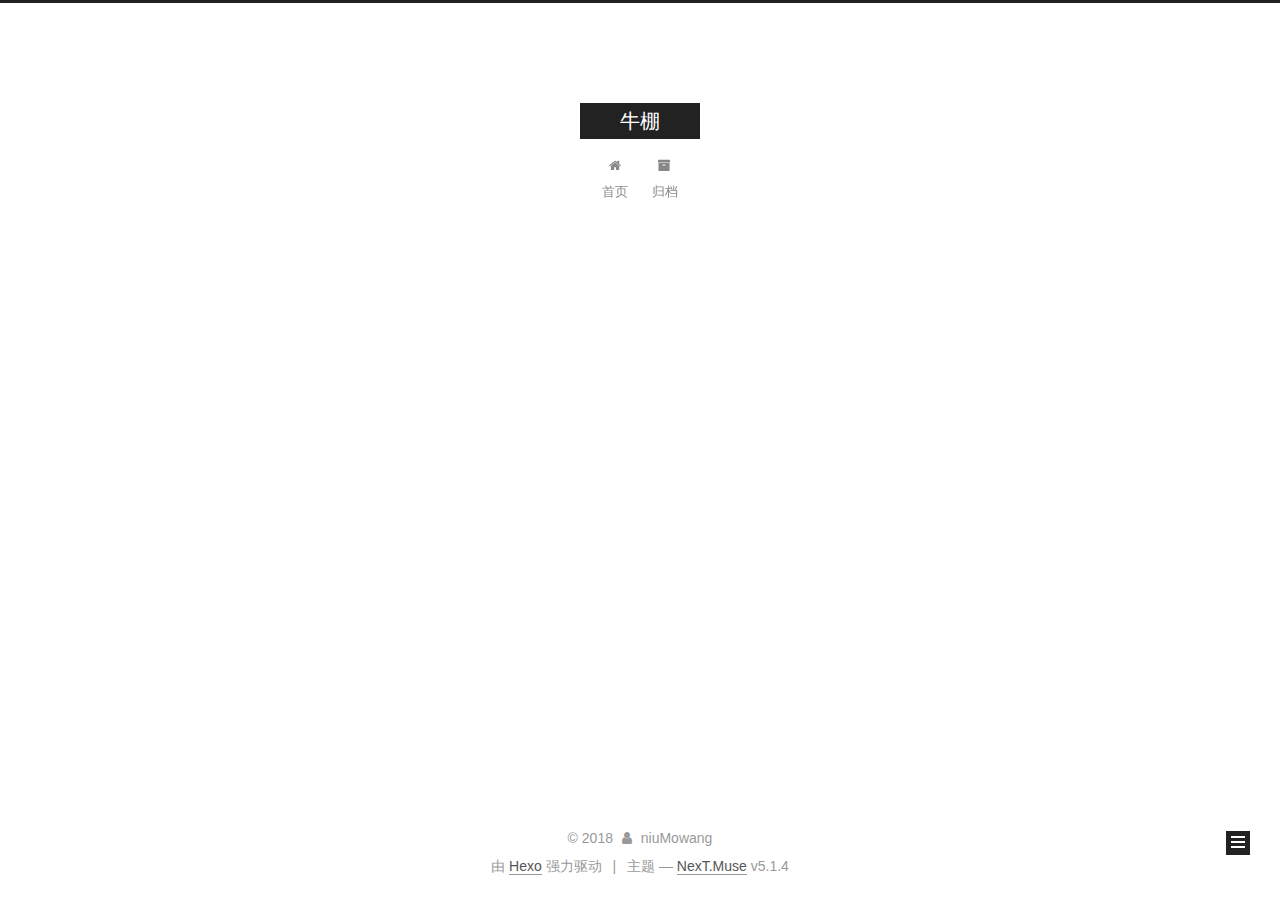
==== index.html @ b532d1f0 "Site updated: 2018-03-08 17:20:23" ====
<!DOCTYPE html>



  


<html class="theme-next muse use-motion" lang="zh-Hans">
<head>
  <meta charset="UTF-8"/>
<meta http-equiv="X-UA-Compatible" content="IE=edge" />
<meta name="viewport" content="width=device-width, initial-scale=1, maximum-scale=1"/>
<meta name="theme-color" content="#222">









<meta http-equiv="Cache-Control" content="no-transform" />
<meta http-equiv="Cache-Control" content="no-siteapp" />
















  
  
  <link href="/lib/fancybox/source/jquery.fancybox.css?v=2.1.5" rel="stylesheet" type="text/css" />







<link href="/lib/font-awesome/css/font-awesome.min.css?v=4.6.2" rel="stylesheet" type="text/css" />

<link href="/css/main.css?v=5.1.4" rel="stylesheet" type="text/css" />


  <link rel="apple-touch-icon" sizes="180x180" href="/images/apple-touch-icon-next.png?v=5.1.4">


  <link rel="icon" type="image/png" sizes="32x32" href="/images/favicon-32x32-next.png?v=5.1.4">


  <link rel="icon" type="image/png" sizes="16x16" href="/images/favicon-16x16-next.png?v=5.1.4">


  <link rel="mask-icon" href="/images/logo.svg?v=5.1.4" color="#222">





  <meta name="keywords" content="Hexo, NexT" />










<meta property="og:type" content="website">
<meta property="og:title" content="牛棚">
<meta property="og:url" content="http://yoursite.com/index.html">
<meta property="og:site_name" content="牛棚">
<meta property="og:locale" content="zh-Hans">
<meta name="twitter:card" content="summary">
<meta name="twitter:title" content="牛棚">



<script type="text/javascript" id="hexo.configurations">
  var NexT = window.NexT || {};
  var CONFIG = {
    root: '/',
    scheme: 'Muse',
    version: '5.1.4',
    sidebar: {"position":"left","display":"post","offset":12,"b2t":false,"scrollpercent":false,"onmobile":false},
    fancybox: true,
    tabs: true,
    motion: {"enable":true,"async":false,"transition":{"post_block":"fadeIn","post_header":"slideDownIn","post_body":"slideDownIn","coll_header":"slideLeftIn","sidebar":"slideUpIn"}},
    duoshuo: {
      userId: '0',
      author: '博主'
    },
    algolia: {
      applicationID: '',
      apiKey: '',
      indexName: '',
      hits: {"per_page":10},
      labels: {"input_placeholder":"Search for Posts","hits_empty":"We didn't find any results for the search: ${query}","hits_stats":"${hits} results found in ${time} ms"}
    }
  };
</script>



  <link rel="canonical" href="http://yoursite.com/"/>





  <title>牛棚</title>
  








</head>

<body itemscope itemtype="http://schema.org/WebPage" lang="zh-Hans">

  
  
    
  

  <div class="container sidebar-position-left 
  page-home">
    <div class="headband"></div>

    <header id="header" class="header" itemscope itemtype="http://schema.org/WPHeader">
      <div class="header-inner"><div class="site-brand-wrapper">
  <div class="site-meta ">
    

    <div class="custom-logo-site-title">
      <a href="/"  class="brand" rel="start">
        <span class="logo-line-before"><i></i></span>
        <span class="site-title">牛棚</span>
        <span class="logo-line-after"><i></i></span>
      </a>
    </div>
      
        <p class="site-subtitle"></p>
      
  </div>

  <div class="site-nav-toggle">
    <button>
      <span class="btn-bar"></span>
      <span class="btn-bar"></span>
      <span class="btn-bar"></span>
    </button>
  </div>
</div>

<nav class="site-nav">
  

  
    <ul id="menu" class="menu">
      
        
        <li class="menu-item menu-item-home">
          <a href="/" rel="section">
            
              <i class="menu-item-icon fa fa-fw fa-home"></i> <br />
            
            首页
          </a>
        </li>
      
        
        <li class="menu-item menu-item-archives">
          <a href="/archives/" rel="section">
            
              <i class="menu-item-icon fa fa-fw fa-archive"></i> <br />
            
            归档
          </a>
        </li>
      

      
    </ul>
  

  
</nav>



 </div>
    </header>

    <main id="main" class="main">
      <div class="main-inner">
        <div class="content-wrap">
          <div id="content" class="content">
            
  <section id="posts" class="posts-expand">
    
      

  

  
  
  

  <article class="post post-type-normal" itemscope itemtype="http://schema.org/Article">
  
  
  
  <div class="post-block">
    <link itemprop="mainEntityOfPage" href="http://yoursite.com/2018/03/08/hello-world/">

    <span hidden itemprop="author" itemscope itemtype="http://schema.org/Person">
      <meta itemprop="name" content="niuMowang">
      <meta itemprop="description" content="">
      <meta itemprop="image" content="/images/avatar.gif">
    </span>

    <span hidden itemprop="publisher" itemscope itemtype="http://schema.org/Organization">
      <meta itemprop="name" content="牛棚">
    </span>

    
      <header class="post-header">

        
        
          <h1 class="post-title" itemprop="name headline">
                
                <a class="post-title-link" href="/2018/03/08/hello-world/" itemprop="url">未命名</a></h1>
        

        <div class="post-meta">
          <span class="post-time">
            
              <span class="post-meta-item-icon">
                <i class="fa fa-calendar-o"></i>
              </span>
              
                <span class="post-meta-item-text">发表于</span>
              
              <time title="创建于" itemprop="dateCreated datePublished" datetime="2018-03-08T17:16:20+08:00">
                2018-03-08
              </time>
            

            

            
          </span>

          

          
            
          

          
          

          

          

          

        </div>
      </header>
    

    
    
    
    <div class="post-body" itemprop="articleBody">

      
      

      
        
          
            <hr>
<h2 id="title-First-Night"><a href="#title-First-Night" class="headerlink" title=" title: First Night"></a> title: First Night</h2><blockquote>
<p>我有一头<strong>小毛驴</strong>，可是我从来都不骑。</p>
</blockquote>

          
        
      
    </div>
    
    
    

    

    

    

    <footer class="post-footer">
      

      

      

      
      
        <div class="post-eof"></div>
      
    </footer>
  </div>
  
  
  
  </article>


    
  </section>

  


          </div>
          


          

        </div>
        
          
  
  <div class="sidebar-toggle">
    <div class="sidebar-toggle-line-wrap">
      <span class="sidebar-toggle-line sidebar-toggle-line-first"></span>
      <span class="sidebar-toggle-line sidebar-toggle-line-middle"></span>
      <span class="sidebar-toggle-line sidebar-toggle-line-last"></span>
    </div>
  </div>

  <aside id="sidebar" class="sidebar">
    
    <div class="sidebar-inner">

      

      

      <section class="site-overview-wrap sidebar-panel sidebar-panel-active">
        <div class="site-overview">
          <div class="site-author motion-element" itemprop="author" itemscope itemtype="http://schema.org/Person">
            
              <p class="site-author-name" itemprop="name">niuMowang</p>
              <p class="site-description motion-element" itemprop="description"></p>
          </div>

          <nav class="site-state motion-element">

            
              <div class="site-state-item site-state-posts">
              
                <a href="/archives/">
              
                  <span class="site-state-item-count">1</span>
                  <span class="site-state-item-name">日志</span>
                </a>
              </div>
            

            

            

          </nav>

          

          

          
          

          
          

          

        </div>
      </section>

      

      

    </div>
  </aside>


        
      </div>
    </main>

    <footer id="footer" class="footer">
      <div class="footer-inner">
        <div class="copyright">&copy; <span itemprop="copyrightYear">2018</span>
  <span class="with-love">
    <i class="fa fa-user"></i>
  </span>
  <span class="author" itemprop="copyrightHolder">niuMowang</span>

  
</div>


  <div class="powered-by">由 <a class="theme-link" target="_blank" href="https://hexo.io">Hexo</a> 强力驱动</div>



  <span class="post-meta-divider">|</span>



  <div class="theme-info">主题 &mdash; <a class="theme-link" target="_blank" href="https://github.com/iissnan/hexo-theme-next">NexT.Muse</a> v5.1.4</div>




        







        
      </div>
    </footer>

    
      <div class="back-to-top">
        <i class="fa fa-arrow-up"></i>
        
      </div>
    

    

  </div>

  

<script type="text/javascript">
  if (Object.prototype.toString.call(window.Promise) !== '[object Function]') {
    window.Promise = null;
  }
</script>









  












  
  
    <script type="text/javascript" src="/lib/jquery/index.js?v=2.1.3"></script>
  

  
  
    <script type="text/javascript" src="/lib/fastclick/lib/fastclick.min.js?v=1.0.6"></script>
  

  
  
    <script type="text/javascript" src="/lib/jquery_lazyload/jquery.lazyload.js?v=1.9.7"></script>
  

  
  
    <script type="text/javascript" src="/lib/velocity/velocity.min.js?v=1.2.1"></script>
  

  
  
    <script type="text/javascript" src="/lib/velocity/velocity.ui.min.js?v=1.2.1"></script>
  

  
  
    <script type="text/javascript" src="/lib/fancybox/source/jquery.fancybox.pack.js?v=2.1.5"></script>
  


  


  <script type="text/javascript" src="/js/src/utils.js?v=5.1.4"></script>

  <script type="text/javascript" src="/js/src/motion.js?v=5.1.4"></script>



  
  

  

  


  <script type="text/javascript" src="/js/src/bootstrap.js?v=5.1.4"></script>



  


  




	





  





  












  





  

  

  

  
  

  

  

  

</body>
</html>
---- css/main.css ----
/* normalize.css v3.0.2 | MIT License | git.io/normalize */
html {
  font-family: sans-serif; /* 1 */
  -ms-text-size-adjust: 100%; /* 2 */
  -webkit-text-size-adjust: 100%; /* 2 */
}
body {
  margin: 0;
}
article,
aside,
details,
figcaption,
figure,
footer,
header,
hgroup,
main,
menu,
nav,
section,
summary {
  display: block;
}
audio,
canvas,
progress,
video {
  display: inline-block; /* 1 */
  vertical-align: baseline; /* 2 */
}
audio:not([controls]) {
  display: none;
  height: 0;
}
[hidden],
template {
  display: none;
}
a {
  background-color: transparent;
}
a:active,
a:hover {
  outline: 0;
}
abbr[title] {
  border-bottom: 1px dotted;
}
b,
strong {
  font-weight: bold;
}
dfn {
  font-style: italic;
}
h1 {
  font-size: 2em;
  margin: 0.67em 0;
}
mark {
  background: #ff0;
  color: #000;
}
small {
  font-size: 80%;
}
sub,
sup {
  font-size: 75%;
  line-height: 0;
  position: relative;
  vertical-align: baseline;
}
sup {
  top: -0.5em;
}
sub {
  bottom: -0.25em;
}
img {
  border: 0;
}
svg:not(:root) {
  overflow: hidden;
}
figure {
  margin: 1em 40px;
}
hr {
  -moz-box-sizing: content-box;
  box-sizing: content-box;
  height: 0;
}
pre {
  overflow: auto;
}
code,
kbd,
pre,
samp {
  font-family: monospace, monospace;
  font-size: 1em;
}
button,
input,
optgroup,
select,
textarea {
  color: inherit; /* 1 */
  font: inherit; /* 2 */
  margin: 0; /* 3 */
}
button {
  overflow: visible;
}
button,
select {
  text-transform: none;
}
button,
html input[type="button"],
input[type="reset"],
input[type="submit"] {
  -webkit-appearance: button; /* 2 */
  cursor: pointer; /* 3 */
}
button[disabled],
html input[disabled] {
  cursor: default;
}
button::-moz-focus-inner,
input::-moz-focus-inner {
  border: 0;
  padding: 0;
}
input {
  line-height: normal;
}
input[type="checkbox"],
input[type="radio"] {
  box-sizing: border-box; /* 1 */
  padding: 0; /* 2 */
}
input[type="number"]::-webkit-inner-spin-button,
input[type="number"]::-webkit-outer-spin-button {
  height: auto;
}
input[type="search"] {
  -webkit-appearance: textfield; /* 1 */
  -moz-box-sizing: content-box;
  -webkit-box-sizing: content-box; /* 2 */
  box-sizing: content-box;
}
input[type="search"]::-webkit-search-cancel-button,
input[type="search"]::-webkit-search-decoration {
  -webkit-appearance: none;
}
fieldset {
  border: 1px solid #c0c0c0;
  margin: 0 2px;
  padding: 0.35em 0.625em 0.75em;
}
legend {
  border: 0; /* 1 */
  padding: 0; /* 2 */
}
textarea {
  overflow: auto;
}
optgroup {
  font-weight: bold;
}
table {
  border-collapse: collapse;
  border-spacing: 0;
}
td,
th {
  padding: 0;
}
::selection {
  background: #262a30;
  color: #fff;
}
body {
  position: relative;
  font-family: 'Lato', "PingFang SC", "Microsoft YaHei", sans-serif;
  font-size: 14px;
  line-height: 2;
  color: #555;
  background: #fff;
}
@media (max-width: 767px) {
  body {
    padding-right: 0 !important;
  }
}
@media (min-width: 768px) and (max-width: 991px) {
  body {
    padding-right: 0 !important;
  }
}
@media (min-width: 1600px) {
  body {
    font-size: 16px;
  }
}
h1,
h2,
h3,
h4,
h5,
h6 {
  margin: 0;
  padding: 0;
  font-weight: bold;
  line-height: 1.5;
  font-family: 'Lato', "PingFang SC", "Microsoft YaHei", sans-serif;
}
h2,
h3,
h4,
h5,
h6 {
  margin: 20px 0 15px;
}
h1 {
  font-size: 22px;
}
@media (max-width: 767px) {
  h1 {
    font-size: 18px;
  }
}
h2 {
  font-size: 20px;
}
@media (max-width: 767px) {
  h2 {
    font-size: 16px;
  }
}
h3 {
  font-size: 18px;
}
@media (max-width: 767px) {
  h3 {
    font-size: 14px;
  }
}
h4 {
  font-size: 16px;
}
@media (max-width: 767px) {
  h4 {
    font-size: 12px;
  }
}
h5 {
  font-size: 14px;
}
@media (max-width: 767px) {
  h5 {
    font-size: 10px;
  }
}
h6 {
  font-size: 12px;
}
@media (max-width: 767px) {
  h6 {
    font-size: 8px;
  }
}
p {
  margin: 0 0 20px 0;
}
a {
  color: #555;
  text-decoration: none;
  outline: none;
  border-bottom: 1px solid #999;
  word-wrap: break-word;
}
a:hover {
  color: #222;
  border-bottom-color: #222;
}
blockquote {
  margin: 0;
  padding: 0;
}
img {
  display: block;
  margin: auto;
  max-width: 100%;
  height: auto;
}
hr {
  margin: 40px 0;
  height: 3px;
  border: none;
  background-color: #ddd;
  background-image: repeating-linear-gradient(-45deg, #fff, #fff 4px, transparent 4px, transparent 8px);
}
blockquote {
  padding: 0 15px;
  color: #666;
  border-left: 4px solid #ddd;
}
blockquote cite::before {
  content: "-";
  padding: 0 5px;
}
dt {
  font-weight: 700;
}
dd {
  margin: 0;
  padding: 0;
}
kbd {
  border: 1px solid #ccc;
  border-radius: 0.2em;
  box-shadow: 0.1em 0.1em 0.2em rgba(0,0,0,0.1);
  background-color: #f9f9f9;
  font-family: inherit;
  background-image: -webkit-linear-gradient(top, #eee, #fff, #eee);
  padding: 0.1em 0.3em;
  white-space: nowrap;
}
.text-left {
  text-align: left;
}
.text-center {
  text-align: center;
}
.text-right {
  text-align: right;
}
.text-justify {
  text-align: justify;
}
.text-nowrap {
  white-space: nowrap;
}
.text-lowercase {
  text-transform: lowercase;
}
.text-uppercase {
  text-transform: uppercase;
}
.text-capitalize {
  text-transform: capitalize;
}
.center-block {
  display: block;
  margin-left: auto;
  margin-right: auto;
}
.clearfix:before,
.clearfix:after {
  content: " ";
  display: table;
}
.clearfix:after {
  clear: both;
}
.pullquote {
  width: 45%;
}
.pullquote.left {
  float: left;
  margin-left: 5px;
  margin-right: 10px;
}
.pullquote.right {
  float: right;
  margin-left: 10px;
  margin-right: 5px;
}
.affix.affix.affix {
  position: fixed;
}
.translation {
  margin-top: -20px;
  font-size: 14px;
  color: #999;
}
.scrollbar-measure {
  width: 100px;
  height: 100px;
  overflow: scroll;
  position: absolute;
  top: -9999px;
}
.use-motion .motion-element {
  opacity: 0;
}
table {
  margin: 20px 0;
  width: 100%;
  border-collapse: collapse;
  border-spacing: 0;
  border: 1px solid #ddd;
  font-size: 14px;
  table-layout: fixed;
  word-wrap: break-all;
}
table>tbody>tr:nth-of-type(odd) {
  background-color: #f9f9f9;
}
table>tbody>tr:hover {
  background-color: #f5f5f5;
}
caption,
th,
td {
  padding: 8px;
  text-align: left;
  vertical-align: middle;
  font-weight: normal;
}
th,
td {
  border-bottom: 3px solid #ddd;
  border-right: 1px solid #eee;
}
th {
  padding-bottom: 10px;
  font-weight: 700;
}
td {
  border-bottom-width: 1px;
}
html,
body {
  height: 100%;
}
.container {
  position: relative;
  min-height: 100%;
}
.header-inner {
  margin: 0 auto;
  padding: 100px 0 70px;
  width: 700px;
}
@media (min-width: 1600px) {
  .container .header-inner {
    width: 900px;
  }
}
.main {
  padding-bottom: 150px;
}
.main-inner {
  margin: 0 auto;
  width: 700px;
}
@media (min-width: 1600px) {
  .container .main-inner {
    width: 900px;
  }
}
.footer {
  position: absolute;
  left: 0;
  bottom: 0;
  width: 100%;
  min-height: 50px;
}
.footer-inner {
  box-sizing: border-box;
  margin: 20px auto;
  width: 700px;
}
@media (min-width: 1600px) {
  .container .footer-inner {
    width: 900px;
  }
}
pre,
.highlight {
  overflow: auto;
  margin: 20px 0;
  padding: 0;
  font-size: 13px;
  color: #4d4d4c;
  background: #f7f7f7;
  line-height: 1.6;
}
pre,
code {
  font-family: consolas, Menlo, "PingFang SC", "Microsoft YaHei", monospace;
}
code {
  padding: 2px 4px;
  word-wrap: break-word;
  color: #555;
  background: #eee;
  border-radius: 3px;
  font-size: 13px;
}
pre {
  padding: 10px;
}
pre code {
  padding: 0;
  color: #4d4d4c;
  background: none;
  text-shadow: none;
}
.highlight {
  border-radius: 1px;
}
.highlight pre {
  border: none;
  margin: 0;
  padding: 10px 0;
}
.highlight table {
  margin: 0;
  width: auto;
  border: none;
}
.highlight td {
  border: none;
  padding: 0;
}
.highlight figcaption {
  font-size: 1em;
  color: #4d4d4c;
  line-height: 1em;
  margin-bottom: 1em;
}
.highlight figcaption:before,
.highlight figcaption:after {
  content: " ";
  display: table;
}
.highlight figcaption:after {
  clear: both;
}
.highlight figcaption a {
  float: right;
  color: #4d4d4c;
}
.highlight figcaption a:hover {
  border-bottom-color: #4d4d4c;
}
.highlight .gutter pre {
  padding-left: 10px;
  padding-right: 10px;
  color: #869194;
  text-align: right;
  background-color: #eff2f3;
}
.highlight .code pre {
  width: 100%;
  padding-left: 10px;
  padding-right: 10px;
  background-color: #f7f7f7;
}
.highlight .line {
  height: 20px;
}
.gutter {
  -webkit-user-select: none;
  -moz-user-select: none;
  -ms-user-select: none;
  user-select: none;
}
.gist table {
  width: auto;
}
.gist table td {
  border: none;
}
pre .deletion {
  background: #fdd;
}
pre .addition {
  background: #dfd;
}
pre .meta {
  color: #8959a8;
}
pre .comment {
  color: #8e908c;
}
pre .variable,
pre .attribute,
pre .tag,
pre .regexp,
pre .ruby .constant,
pre .xml .tag .title,
pre .xml .pi,
pre .xml .doctype,
pre .html .doctype,
pre .css .id,
pre .css .class,
pre .css .pseudo {
  color: #c82829;
}
pre .number,
pre .preprocessor,
pre .built_in,
pre .literal,
pre .params,
pre .constant,
pre .command {
  color: #f5871f;
}
pre .ruby .class .title,
pre .css .rules .attribute,
pre .string,
pre .value,
pre .inheritance,
pre .header,
pre .ruby .symbol,
pre .xml .cdata,
pre .special,
pre .number,
pre .formula {
  color: #718c00;
}
pre .title,
pre .css .hexcolor {
  color: #3e999f;
}
pre .function,
pre .python .decorator,
pre .python .title,
pre .ruby .function .title,
pre .ruby .title .keyword,
pre .perl .sub,
pre .javascript .title,
pre .coffeescript .title {
  color: #4271ae;
}
pre .keyword,
pre .javascript .function {
  color: #8959a8;
}
.full-image.full-image.full-image.full-image {
  border: none;
  max-width: 100%;
  width: auto;
  margin: 20px auto 25px;
}
@media (min-width: 992px) {
  .full-image.full-image.full-image.full-image {
    max-width: none;
    width: 110%;
    margin: 25px -5%;
  }
}
.blockquote-center,
.page-home .post-type-quote blockquote,
.page-post-detail .post-type-quote blockquote {
  position: relative;
  margin: 40px 0;
  padding: 0;
  border-left: none;
  text-align: center;
}
.blockquote-center::before,
.page-home .post-type-quote blockquote::before,
.page-post-detail .post-type-quote blockquote::before,
.blockquote-center::after,
.page-home .post-type-quote blockquote::after,
.page-post-detail .post-type-quote blockquote::after {
  position: absolute;
  content: ' ';
  display: block;
  width: 100%;
  height: 24px;
  opacity: 0.2;
  background-repeat: no-repeat;
  background-position: 0 -6px;
  background-size: 22px 22px;
}
.blockquote-center::before,
.page-home .post-type-quote blockquote::before,
.page-post-detail .post-type-quote blockquote::before {
  top: -20px;
  background-image: url("../images/quote-l.svg");
  border-top: 1px solid #ccc;
}
.blockquote-center::after,
.page-home .post-type-quote blockquote::after,
.page-post-detail .post-type-quote blockquote::after {
  bottom: -20px;
  background-image: url("../images/quote-r.svg");
  border-bottom: 1px solid #ccc;
  background-position: 100% 8px;
}
.blockquote-center p,
.page-home .post-type-quote blockquote p,
.page-post-detail .post-type-quote blockquote p,
.blockquote-center div,
.page-home .post-type-quote blockquote div,
.page-post-detail .post-type-quote blockquote div {
  text-align: center;
}
.post .post-body .group-picture img {
  box-sizing: border-box;
  padding: 0 3px;
  border: none;
}
.post .group-picture-row {
  overflow: hidden;
  margin-top: 6px;
}
.post .group-picture-row:first-child {
  margin-top: 0;
}
.post .group-picture-column {
  float: left;
}
.page-post-detail .post-body .group-picture-column {
  float: none;
  margin-top: 10px;
  width: auto !important;
}
.page-post-detail .post-body .group-picture-column img {
  margin: 0 auto;
}
.page-archive .group-picture-container {
  overflow: hidden;
}
.page-archive .group-picture-row {
  float: left;
}
.page-archive .group-picture-row:first-child {
  margin-top: 6px;
}
.page-archive .group-picture-column {
  max-width: 150px;
  max-height: 150px;
}
.post-body .note {
  position: relative;
  padding: 15px;
  margin-bottom: 20px;
  border: 1px solid #eee;
  border-left-width: 5px;
  border-radius: 3px;
}
.post-body .note h2,
.post-body .note h3,
.post-body .note h4,
.post-body .note h5,
.post-body .note h6 {
  margin-top: 0;
  margin-bottom: 0;
  border-bottom: initial;
  padding-top: 0 !important;
}
.post-body .note p:first-child,
.post-body .note ul:first-child,
.post-body .note ol:first-child,
.post-body .note table:first-child,
.post-body .note pre:first-child,
.post-body .note blockquote:first-child {
  margin-top: 0;
}
.post-body .note p:last-child,
.post-body .note ul:last-child,
.post-body .note ol:last-child,
.post-body .note table:last-child,
.post-body .note pre:last-child,
.post-body .note blockquote:last-child {
  margin-bottom: 0;
}
.post-body .note.default {
  border-left-color: #777;
}
.post-body .note.default h2,
.post-body .note.default h3,
.post-body .note.default h4,
.post-body .note.default h5,
.post-body .note.default h6 {
  color: #777;
}
.post-body .note.primary {
  border-left-color: #6f42c1;
}
.post-body .note.primary h2,
.post-body .note.primary h3,
.post-body .note.primary h4,
.post-body .note.primary h5,
.post-body .note.primary h6 {
  color: #6f42c1;
}
.post-body .note.info {
  border-left-color: #428bca;
}
.post-body .note.info h2,
.post-body .note.info h3,
.post-body .note.info h4,
.post-body .note.info h5,
.post-body .note.info h6 {
  color: #428bca;
}
.post-body .note.success {
  border-left-color: #5cb85c;
}
.post-body .note.success h2,
.post-body .note.success h3,
.post-body .note.success h4,
.post-body .note.success h5,
.post-body .note.success h6 {
  color: #5cb85c;
}
.post-body .note.warning {
  border-left-color: #f0ad4e;
}
.post-body .note.warning h2,
.post-body .note.warning h3,
.post-body .note.warning h4,
.post-body .note.warning h5,
.post-body .note.warning h6 {
  color: #f0ad4e;
}
.post-body .note.danger {
  border-left-color: #d9534f;
}
.post-body .note.danger h2,
.post-body .note.danger h3,
.post-body .note.danger h4,
.post-body .note.danger h5,
.post-body .note.danger h6 {
  color: #d9534f;
}
.post-body .label {
  display: inline;
  padding: 0 2px;
  white-space: nowrap;
}
.post-body .label.default {
  background-color: #f0f0f0;
}
.post-body .label.primary {
  background-color: #efe6f7;
}
.post-body .label.info {
  background-color: #e5f2f8;
}
.post-body .label.success {
  background-color: #e7f4e9;
}
.post-body .label.warning {
  background-color: #fcf6e1;
}
.post-body .label.danger {
  background-color: #fae8eb;
}
.post-body .tabs {
  position: relative;
  display: block;
  margin-bottom: 20px;
  padding-top: 10px;
}
.post-body .tabs ul.nav-tabs {
  margin: 0;
  padding: 0;
  display: flex;
  margin-bottom: -1px;
}
@media (max-width: 413px) {
  .post-body .tabs ul.nav-tabs {
    display: block;
    margin-bottom: 5px;
  }
}
.post-body .tabs ul.nav-tabs li.tab {
  list-style-type: none !important;
  margin: 0 0.25em 0 0;
  border-top: 3px solid transparent;
  border-left: 1px solid transparent;
  border-right: 1px solid transparent;
}
@media (max-width: 413px) {
  .post-body .tabs ul.nav-tabs li.tab {
    margin: initial;
    border-top: 1px solid transparent;
    border-left: 3px solid transparent;
    border-right: 1px solid transparent;
    border-bottom: 1px solid transparent;
  }
}
.post-body .tabs ul.nav-tabs li.tab a {
  outline: 0;
  border-bottom: initial;
  display: block;
  line-height: 1.8em;
  padding: 0.25em 0.75em;
  transition-duration: 0.2s;
  transition-timing-function: ease-out;
  transition-delay: 0s;
}
.post-body .tabs ul.nav-tabs li.tab a i {
  width: 1.285714285714286em;
}
.post-body .tabs ul.nav-tabs li.tab.active {
  border-top: 3px solid #fc6423;
  border-left: 1px solid #ddd;
  border-right: 1px solid #ddd;
  background-color: #fff;
}
@media (max-width: 413px) {
  .post-body .tabs ul.nav-tabs li.tab.active {
    border-top: 1px solid #ddd;
    border-left: 3px solid #fc6423;
    border-right: 1px solid #ddd;
    border-bottom: 1px solid #ddd;
  }
}
.post-body .tabs ul.nav-tabs li.tab.active a {
  cursor: default;
  color: #555;
}
.post-body .tabs .tab-content {
  background-color: #fff;
}
.post-body .tabs .tab-content .tab-pane {
  border: 1px solid #ddd;
  padding: 20px 20px 0 20px;
}
.post-body .tabs .tab-content .tab-pane:not(.active) {
  display: none !important;
}
.post-body .tabs .tab-content .tab-pane.active {
  display: block !important;
}
.btn {
  display: inline-block;
  padding: 0 20px;
  font-size: 14px;
  color: #fff;
  background: #222;
  border: 2px solid #222;
  text-decoration: none;
  border-radius: 0;
  transition-property: background-color;
  transition-duration: 0.2s;
  transition-timing-function: ease-in-out;
  transition-delay: 0s;
  line-height: 2;
}
.btn:hover {
  border-color: #222;
  color: #222;
  background: #fff;
}
.btn +.btn {
  margin: 0 0 8px 8px;
}
.btn .fa-fw {
  width: 1.285714285714286em;
  text-align: left;
}
.btn-bar {
  display: block;
  width: 22px;
  height: 2px;
  background: #555;
  border-radius: 1px;
}
.btn-bar+.btn-bar {
  margin-top: 4px;
}
.pagination {
  margin: 120px 0 40px;
  text-align: center;
  border-top: 1px solid #eee;
}
.page-number-basic,
.pagination .prev,
.pagination .next,
.pagination .page-number,
.pagination .space {
  display: inline-block;
  position: relative;
  top: -1px;
  margin: 0 10px;
  padding: 0 11px;
}
@media (max-width: 767px) {
  .page-number-basic,
  .pagination .prev,
  .pagination .next,
  .pagination .page-number,
  .pagination .space {
    margin: 0 5px;
  }
}
.pagination .prev,
.pagination .next,
.pagination .page-number {
  border-bottom: 0;
  border-top: 1px solid #eee;
  transition-property: border-color;
  transition-duration: 0.2s;
  transition-timing-function: ease-in-out;
  transition-delay: 0s;
}
.pagination .prev:hover,
.pagination .next:hover,
.pagination .page-number:hover {
  border-top-color: #222;
}
.pagination .space {
  padding: 0;
  margin: 0;
}
.pagination .prev {
  margin-left: 0;
}
.pagination .next {
  margin-right: 0;
}
.pagination .page-number.current {
  color: #fff;
  background: #ccc;
  border-top-color: #ccc;
}
@media (max-width: 767px) {
  .pagination {
    border-top: none;
  }
  .pagination .prev,
  .pagination .next,
  .pagination .page-number {
    margin-bottom: 10px;
    border-top: 0;
    border-bottom: 1px solid #eee;
    padding: 0 10px;
  }
  .pagination .prev:hover,
  .pagination .next:hover,
  .pagination .page-number:hover {
    border-bottom-color: #222;
  }
}
.comments {
  margin: 60px 20px 0;
}
.tag-cloud {
  text-align: center;
}
.tag-cloud a {
  display: inline-block;
  margin: 10px;
}
.back-to-top {
  box-sizing: border-box;
  position: fixed;
  bottom: -100px;
  right: 30px;
  z-index: 1050;
  padding: 0 6px;
  width: 24px;
  background: #222;
  font-size: 12px;
  opacity: 1;
  color: #fff;
  cursor: pointer;
  text-align: center;
  -webkit-transform: translateZ(0);
  transition-property: bottom;
  transition-duration: 0.2s;
  transition-timing-function: ease-in-out;
  transition-delay: 0s;
}
@media (min-width: 768px) and (max-width: 991px) {
  .back-to-top {
    display: none !important;
  }
}
@media (max-width: 767px) {
  .back-to-top {
    display: none !important;
  }
}
.back-to-top.back-to-top-on {
  bottom: 19px;
}
.header {
  background: transparent;
}
.header-inner {
  position: relative;
}
.headband {
  height: 3px;
  background: #222;
}
.site-meta {
  margin: 0;
  text-align: center;
}
@media (max-width: 767px) {
  .site-meta {
    text-align: center;
  }
}
.brand {
  position: relative;
  display: inline-block;
  padding: 0 40px;
  color: #fff;
  background: #222;
  border-bottom: none;
}
.brand:hover {
  color: #fff;
}
.logo {
  display: inline-block;
  margin-right: 5px;
  line-height: 36px;
  vertical-align: top;
}
.site-title {
  display: inline-block;
  vertical-align: top;
  line-height: 36px;
  font-size: 20px;
  font-weight: normal;
  font-family: 'Lato', "PingFang SC", "Microsoft YaHei", sans-serif;
}
.site-subtitle {
  margin-top: 10px;
  font-size: 13px;
  color: #999;
}
.use-motion .brand {
  opacity: 0;
}
.use-motion .logo,
.use-motion .site-title,
.use-motion .site-subtitle {
  opacity: 0;
  position: relative;
  top: -10px;
}
.site-nav-toggle {
  display: none;
  position: absolute;
  top: 10px;
  left: 10px;
}
@media (max-width: 767px) {
  .site-nav-toggle {
    display: block;
  }
}
.site-nav-toggle button {
  margin-top: 2px;
  padding: 9px 10px;
  background: transparent;
  border: none;
}
@media (max-width: 767px) {
  .site-nav {
    display: none;
    margin: 0 -10px;
    padding: 0 10px;
    clear: both;
    border-top: 1px solid #ddd;
  }
}
@media (min-width: 768px) and (max-width: 991px) {
  .site-nav {
    display: block !important;
  }
}
@media (min-width: 992px) {
  .site-nav {
    display: block !important;
  }
}
.menu {
  margin-top: 20px;
  padding-left: 0;
  text-align: center;
}
.menu .menu-item {
  display: inline-block;
  margin: 0 10px;
  list-style: none;
}
@media screen and (max-width: 767px) {
  .menu .menu-item {
    margin-top: 10px;
  }
}
.menu .menu-item a {
  display: block;
  font-size: 13px;
  line-height: inherit;
  border-bottom: 1px solid transparent;
  transition-property: border-color;
  transition-duration: 0.2s;
  transition-timing-function: ease-in-out;
  transition-delay: 0s;
}
.menu .menu-item a:hover {
  border-bottom-color: #222;
}
.menu .menu-item .fa {
  margin-right: 5px;
}
.use-motion .menu-item {
  opacity: 0;
}
.post-body {
  font-family: 'Lato', "PingFang SC", "Microsoft YaHei", sans-serif;
}
@media (max-width: 767px) {
  .post-body {
    word-break: break-word;
  }
}
.post-body .fancybox img {
  display: block !important;
  margin: 0 auto;
  cursor: pointer;
  cursor: zoom-in;
  cursor: -webkit-zoom-in;
}
.post-body .image-caption,
.post-body .figure .caption {
  margin: -20px auto 15px;
  text-align: center;
  font-size: 14px;
  color: #999;
  font-weight: bold;
  line-height: 1;
}
.post-sticky-flag {
  display: inline-block;
  font-size: 16px;
  -ms-transform: rotate(30deg);
  -webkit-transform: rotate(30deg);
  -moz-transform: rotate(30deg);
  -ms-transform: rotate(30deg);
  -o-transform: rotate(30deg);
  transform: rotate(30deg);
}
.use-motion .post-block,
.use-motion .pagination,
.use-motion .comments {
  opacity: 0;
}
.use-motion .post-header {
  opacity: 0;
}
.use-motion .post-body {
  opacity: 0;
}
.use-motion .collection-title {
  opacity: 0;
}
.posts-expand {
  padding-top: 40px;
}
@media (max-width: 767px) {
  .posts-expand {
    margin: 0 20px;
  }
  .post-body pre .gutter pre {
    padding-right: 10px;
  }
  .post-body .highlight {
    margin-left: 0px;
    margin-right: 0px;
    padding: 0;
  }
  .post-body .highlight .gutter pre {
    padding-right: 10px;
  }
}
@media (min-width: 992px) {
  .posts-expand .post-body {
    text-align: justify;
  }
}
.posts-expand .post-body h2,
.posts-expand .post-body h3,
.posts-expand .post-body h4,
.posts-expand .post-body h5,
.posts-expand .post-body h6 {
  padding-top: 10px;
}
.posts-expand .post-body h2 .header-anchor,
.posts-expand .post-body h3 .header-anchor,
.posts-expand .post-body h4 .header-anchor,
.posts-expand .post-body h5 .header-anchor,
.posts-expand .post-body h6 .header-anchor {
  float: right;
  margin-left: 10px;
  color: #ccc;
  border-bottom-style: none;
  visibility: hidden;
}
.posts-expand .post-body h2 .header-anchor:hover,
.posts-expand .post-body h3 .header-anchor:hover,
.posts-expand .post-body h4 .header-anchor:hover,
.posts-expand .post-body h5 .header-anchor:hover,
.posts-expand .post-body h6 .header-anchor:hover {
  color: inherit;
}
.posts-expand .post-body h2:hover .header-anchor,
.posts-expand .post-body h3:hover .header-anchor,
.posts-expand .post-body h4:hover .header-anchor,
.posts-expand .post-body h5:hover .header-anchor,
.posts-expand .post-body h6:hover .header-anchor {
  visibility: visible;
}
.posts-expand .post-body ul li {
  list-style: circle;
}
.posts-expand .post-body img {
  box-sizing: border-box;
  margin: auto;
  padding: 3px;
  border: 1px solid #ddd;
}
.posts-expand .post-body .fancybox img {
  margin: 0 auto 25px;
}
@media (max-width: 767px) {
  .posts-collapse {
    margin: 0 20px;
  }
  .posts-collapse .post-title,
  .posts-collapse .post-meta {
    display: block;
    width: auto;
    text-align: left;
  }
}
.posts-collapse {
  position: relative;
  z-index: 1010;
  margin-left: 55px;
}
.posts-collapse::after {
  content: " ";
  position: absolute;
  top: 20px;
  left: 0;
  margin-left: -2px;
  width: 4px;
  height: 100%;
  background: #f5f5f5;
  z-index: -1;
}
@media (max-width: 767px) {
  .posts-collapse {
    margin: 0 20px;
  }
}
.posts-collapse .collection-title {
  position: relative;
  margin: 60px 0;
}
.posts-collapse .collection-title h1,
.posts-collapse .collection-title h2 {
  margin-left: 20px;
}
.posts-collapse .collection-title small {
  color: #bbb;
  margin-left: 5px;
}
.posts-collapse .collection-title::before {
  content: " ";
  position: absolute;
  left: 0;
  top: 50%;
  margin-left: -4px;
  margin-top: -4px;
  width: 8px;
  height: 8px;
  background: #bbb;
  border-radius: 50%;
}
.posts-collapse .post {
  margin: 30px 0;
}
.posts-collapse .post-header {
  position: relative;
  transition-duration: 0.2s;
  transition-timing-function: ease-in-out;
  transition-delay: 0s;
  transition-property: border;
  border-bottom: 1px dashed #ccc;
}
.posts-collapse .post-header::before {
  content: " ";
  position: absolute;
  left: 0;
  top: 12px;
  width: 6px;
  height: 6px;
  margin-left: -4px;
  background: #bbb;
  border-radius: 50%;
  border: 1px solid #fff;
  transition-duration: 0.2s;
  transition-timing-function: ease-in-out;
  transition-delay: 0s;
  transition-property: background;
}
.posts-collapse .post-header:hover {
  border-bottom-color: #666;
}
.posts-collapse .post-header:hover::before {
  background: #222;
}
.posts-collapse .post-meta {
  position: absolute;
  font-size: 12px;
  left: 20px;
  top: 5px;
}
.posts-collapse .post-comments-count {
  display: none;
}
.posts-collapse .post-title {
  margin-left: 60px;
  font-size: 16px;
  font-weight: normal;
  line-height: inherit;
}
.posts-collapse .post-title::after {
  margin-left: 3px;
  opacity: 0.6;
}
.posts-collapse .post-title a {
  color: #666;
  border-bottom: none;
}
.page-home .post-type-quote .post-header,
.page-post-detail .post-type-quote .post-header,
.page-home .post-type-quote .post-tags,
.page-post-detail .post-type-quote .post-tags {
  display: none;
}
.posts-expand .post-title {
  text-align: center;
  word-break: break-word;
  font-weight: 400;
}
.posts-expand .post-title-link {
  display: inline-block;
  position: relative;
  color: #555;
  border-bottom: none;
  line-height: 1.2;
  vertical-align: top;
}
.posts-expand .post-title-link::before {
  content: "";
  position: absolute;
  width: 100%;
  height: 2px;
  bottom: 0;
  left: 0;
  background-color: #000;
  visibility: hidden;
  -webkit-transform: scaleX(0);
  -moz-transform: scaleX(0);
  -ms-transform: scaleX(0);
  -o-transform: scaleX(0);
  transform: scaleX(0);
  transition-duration: 0.2s;
  transition-timing-function: ease-in-out;
  transition-delay: 0s;
}
.posts-expand .post-title-link:hover::before {
  visibility: visible;
  -webkit-transform: scaleX(1);
  -moz-transform: scaleX(1);
  -ms-transform: scaleX(1);
  -o-transform: scaleX(1);
  transform: scaleX(1);
}
.posts-expand .post-title-link .fa {
  font-size: 16px;
}
.posts-expand .post-meta {
  margin: 3px 0 60px 0;
  color: #999;
  font-family: 'Lato', "PingFang SC", "Microsoft YaHei", sans-serif;
  font-size: 12px;
  text-align: center;
}
.posts-expand .post-meta .post-category-list {
  display: inline-block;
  margin: 0;
  padding: 3px;
}
.posts-expand .post-meta .post-category-list-link {
  color: #999;
}
.posts-expand .post-meta .post-description {
  font-size: 14px;
  margin-top: 2px;
}
.post-meta-divider {
  margin: 0 0.5em;
}
.post-meta-item-icon {
  margin-right: 3px;
}
@media (min-width: 768px) and (max-width: 991px) {
  .post-meta-item-icon {
    display: inline-block;
  }
}
@media (max-width: 767px) {
  .post-meta-item-icon {
    display: inline-block;
  }
}
@media (min-width: 768px) and (max-width: 991px) {
  .post-meta-item-text {
    display: none;
  }
}
@media (max-width: 767px) {
  .post-meta-item-text {
    display: none;
  }
}
@media (max-width: 767px) {
  .posts-expand .post-comments-count {
    display: none;
  }
}
.post-button {
  margin-top: 40px;
}
.posts-expand .post-tags {
  margin-top: 40px;
  text-align: center;
}
.posts-expand .post-tags a {
  display: inline-block;
  margin-right: 10px;
  font-size: 13px;
}
.post-nav {
  display: table;
  margin-top: 15px;
  width: 100%;
  border-top: 1px solid #eee;
}
.post-nav-divider {
  display: table-cell;
  width: 10%;
}
.post-nav-item {
  display: table-cell;
  padding: 10px 0 0 0;
  width: 45%;
  vertical-align: top;
}
.post-nav-item a {
  position: relative;
  display: block;
  line-height: 25px;
  font-size: 14px;
  color: #555;
  border-bottom: none;
}
.post-nav-item a:hover {
  color: #222;
  border-bottom: none;
}
.post-nav-item a:active {
  top: 2px;
}
.post-nav-item .fa {
  position: absolute;
  top: 8px;
  left: 0;
  font-size: 12px;
}
.post-nav-next a {
  padding-left: 15px;
}
.post-nav-prev {
  text-align: right;
}
.post-nav-prev a {
  padding-right: 15px;
}
.post-nav-prev .fa {
  right: 0;
  left: auto;
}
.posts-expand .post-eof {
  display: block;
  margin: 80px auto 60px;
  width: 8%;
  height: 1px;
  background: #ccc;
  text-align: center;
}
.post:last-child .post-eof.post-eof.post-eof {
  display: none;
}
.post-gallery {
  display: table;
  table-layout: fixed;
  width: 100%;
  border-collapse: separate;
}
.post-gallery-row {
  display: table-row;
}
.post-gallery .post-gallery-img {
  display: table-cell;
  text-align: center;
  vertical-align: middle;
  border: none;
}
.post-gallery .post-gallery-img img {
  max-width: 100%;
  max-height: 100%;
  border: none;
}
.fancybox-close,
.fancybox-close:hover {
  border: none;
}
.rtl.post-body p,
.rtl.post-body a,
.rtl.post-body h1,
.rtl.post-body h2,
.rtl.post-body h3,
.rtl.post-body h4,
.rtl.post-body h5,
.rtl.post-body h6,
.rtl.post-body li,
.rtl.post-body ul,
.rtl.post-body ol {
  direction: rtl;
  font-family: UKIJ Ekran;
}
.rtl.post-title {
  font-family: UKIJ Ekran;
}
.sidebar {
  position: fixed;
  right: 0;
  top: 0;
  bottom: 0;
  width: 0;
  z-index: 1040;
  box-shadow: inset 0 2px 6px #000;
  background: #222;
  -webkit-transform: translateZ(0);
}
.sidebar a {
  color: #999;
  border-bottom-color: #555;
}
.sidebar a:hover {
  color: #eee;
}
@media (min-width: 768px) and (max-width: 991px) {
  .sidebar {
    display: none !important;
  }
}
@media (max-width: 767px) {
  .sidebar {
    display: none !important;
  }
}
.sidebar-inner {
  position: relative;
  padding: 20px 10px;
  color: #999;
  text-align: center;
}
.site-overview-wrap {
  overflow: hidden;
}
.site-overview {
  overflow-y: auto;
  overflow-x: hidden;
}
.sidebar-toggle {
  position: fixed;
  right: 30px;
  bottom: 45px;
  width: 14px;
  height: 14px;
  padding: 5px;
  background: #222;
  line-height: 0;
  z-index: 1050;
  cursor: pointer;
  -webkit-transform: translateZ(0);
}
@media (min-width: 768px) and (max-width: 991px) {
  .sidebar-toggle {
    display: none !important;
  }
}
@media (max-width: 767px) {
  .sidebar-toggle {
    display: none !important;
  }
}
.sidebar-toggle-line {
  position: relative;
  display: inline-block;
  vertical-align: top;
  height: 2px;
  width: 100%;
  background: #fff;
  margin-top: 3px;
}
.sidebar-toggle-line:first-child {
  margin-top: 0;
}
.site-author-image {
  display: block;
  margin: 0 auto;
  padding: 2px;
  max-width: 96px;
  height: auto;
  border: 2px solid #333;
}
.site-author-name {
  margin: 5px 0 0;
  text-align: center;
  color: #f5f5f5;
  font-weight: normal;
}
.site-description {
  margin-top: 5px;
  text-align: center;
  font-size: 14px;
  color: #999;
}
.site-state {
  overflow: hidden;
  line-height: 1.4;
  white-space: nowrap;
  text-align: center;
}
.site-state-item {
  display: inline-block;
  padding: 0 15px;
  border-left: 1px solid #333;
}
.site-state-item:first-child {
  border-left: none;
}
.site-state-item a {
  border-bottom: none;
}
.site-state-item-count {
  display: block;
  text-align: center;
  color: inherit;
  font-weight: 600;
  font-size: 18px;
}
.site-state-item-name {
  font-size: 13px;
  color: inherit;
}
.feed-link {
  margin-top: 20px;
}
.feed-link a {
  display: inline-block;
  padding: 0 15px;
  color: #fc6423;
  border: 1px solid #fc6423;
  border-radius: 4px;
}
.feed-link a i {
  color: #fc6423;
  font-size: 14px;
}
.feed-link a:hover {
  color: #fff;
  background: #fc6423;
}
.feed-link a:hover i {
  color: #fff;
}
.links-of-author {
  margin-top: 20px;
}
.links-of-author a {
  display: inline-block;
  vertical-align: middle;
  margin-right: 10px;
  margin-bottom: 10px;
  border-bottom-color: #555;
  font-size: 13px;
}
.links-of-author a:before {
  display: inline-block;
  vertical-align: middle;
  margin-right: 3px;
  content: " ";
  width: 4px;
  height: 4px;
  border-radius: 50%;
  background: #1b6250;
}
.links-of-blogroll {
  font-size: 13px;
}
.links-of-blogroll-title {
  margin-top: 20px;
  font-size: 14px;
  font-weight: 600;
}
.links-of-blogroll-list {
  margin: 0;
  padding: 0;
  list-style: none;
}
.links-of-blogroll-item {
  padding: 2px 10px;
}
.links-of-blogroll-item a {
  max-width: 280px;
  box-sizing: border-box;
  display: inline-block;
  overflow: hidden;
  white-space: nowrap;
  text-overflow: ellipsis;
}
.sidebar-nav {
  margin: 0 0 20px;
  padding-left: 0;
}
.sidebar-nav li {
  display: inline-block;
  cursor: pointer;
  border-bottom: 1px solid transparent;
  font-size: 14px;
  color: #555;
}
.sidebar-nav li:hover {
  color: #f5f5f5;
}
.page-post-detail .sidebar-nav-toc {
  padding: 0 5px;
}
.page-post-detail .sidebar-nav-overview {
  margin-left: 10px;
}
.sidebar-nav .sidebar-nav-active {
  color: #87daff;
  border-bottom-color: #87daff;
}
.sidebar-nav .sidebar-nav-active:hover {
  color: #87daff;
}
.sidebar-panel {
  display: none;
}
.sidebar-panel-active {
  display: block;
}
.post-toc-empty {
  font-size: 14px;
  color: #666;
}
.post-toc-wrap {
  overflow: hidden;
}
.post-toc {
  overflow: auto;
}
.post-toc ol {
  margin: 0;
  padding: 0 2px 5px 10px;
  text-align: left;
  list-style: none;
  font-size: 14px;
}
.post-toc ol > ol {
  padding-left: 0;
}
.post-toc ol a {
  transition-duration: 0.2s;
  transition-timing-function: ease-in-out;
  transition-delay: 0s;
  transition-property: all;
  color: #999;
  border-bottom-color: #555;
}
.post-toc ol a:hover {
  color: #ccc;
  border-bottom-color: #ccc;
}
.post-toc .nav-item {
  overflow: hidden;
  text-overflow: ellipsis;
  text-align: justify;
  white-space: nowrap;
  line-height: 1.8;
}
.post-toc .nav .nav-child {
  display: none;
}
.post-toc .nav .active > .nav-child {
  display: block;
}
.post-toc .nav .active-current > .nav-child {
  display: block;
}
.post-toc .nav .active-current > .nav-child > .nav-item {
  display: block;
}
.post-toc .nav .active > a {
  color: #87daff;
  border-bottom-color: #87daff;
}
.post-toc .nav .active-current > a {
  color: #87daff;
}
.post-toc .nav .active-current > a:hover {
  color: #87daff;
}
.footer {
  font-size: 14px;
  color: #999;
}
.footer img {
  border: none;
}
.footer-inner {
  text-align: center;
}
.with-love {
  display: inline-block;
  margin: 0 5px;
}
.powered-by,
.theme-info {
  display: inline-block;
}
.cc-license {
  margin-top: 10px;
  text-align: center;
}
.cc-license .cc-opacity {
  opacity: 0.7;
  border-bottom: none;
}
.cc-license .cc-opacity:hover {
  opacity: 0.9;
}
.cc-license img {
  display: inline-block;
}
.theme-next #ds-thread #ds-reset {
  color: #555;
}
.theme-next #ds-thread #ds-reset .ds-replybox {
  margin-bottom: 30px;
}
.theme-next #ds-thread #ds-reset .ds-replybox .ds-avatar,
.theme-next #ds-reset .ds-avatar img {
  box-shadow: none;
}
.theme-next #ds-thread #ds-reset .ds-textarea-wrapper {
  border-color: #c7d4e1;
  background: none;
  border-top-right-radius: 3px;
  border-top-left-radius: 3px;
}
.theme-next #ds-thread #ds-reset .ds-textarea-wrapper textarea {
  height: 60px;
}
.theme-next #ds-reset .ds-rounded-top {
  border-radius: 0;
}
.theme-next #ds-thread #ds-reset .ds-post-toolbar {
  box-sizing: border-box;
  border: 1px solid #c7d4e1;
  background: #f6f8fa;
}
.theme-next #ds-thread #ds-reset .ds-post-options {
  height: 40px;
  border: none;
  background: none;
}
.theme-next #ds-thread #ds-reset .ds-toolbar-buttons {
  top: 11px;
}
.theme-next #ds-thread #ds-reset .ds-sync {
  top: 5px;
}
.theme-next #ds-thread #ds-reset .ds-post-button {
  top: 4px;
  right: 5px;
  width: 90px;
  height: 30px;
  border: 1px solid #c5ced7;
  border-radius: 3px;
  background-image: linear-gradient(#fbfbfc, #f5f7f9);
  color: #60676d;
}
.theme-next #ds-thread #ds-reset .ds-post-button:hover {
  background-position: 0 -30px;
  color: #60676d;
}
.theme-next #ds-thread #ds-reset .ds-comments-info {
  padding: 10px 0;
}
.theme-next #ds-thread #ds-reset .ds-sort {
  display: none;
}
.theme-next #ds-thread #ds-reset li.ds-tab a.ds-current {
  border: none;
  background: #f6f8fa;
  color: #60676d;
}
.theme-next #ds-thread #ds-reset li.ds-tab a.ds-current:hover {
  background-color: #e9f0f7;
  color: #60676d;
}
.theme-next #ds-thread #ds-reset li.ds-tab a {
  border-radius: 2px;
  padding: 5px;
}
.theme-next #ds-thread #ds-reset .ds-login-buttons p {
  color: #999;
  line-height: 36px;
}
.theme-next #ds-thread #ds-reset .ds-login-buttons .ds-service-list li {
  height: 28px;
}
.theme-next #ds-thread #ds-reset .ds-service-list a {
  background: none;
  padding: 5px;
  border: 1px solid;
  border-radius: 3px;
  text-align: center;
}
.theme-next #ds-thread #ds-reset .ds-service-list a:hover {
  color: #fff;
  background: #666;
}
.theme-next #ds-thread #ds-reset .ds-service-list .ds-weibo {
  color: #fc9b00;
  border-color: #fc9b00;
}
.theme-next #ds-thread #ds-reset .ds-service-list .ds-weibo:hover {
  background: #fc9b00;
}
.theme-next #ds-thread #ds-reset .ds-service-list .ds-qq {
  color: #60a3ec;
  border-color: #60a3ec;
}
.theme-next #ds-thread #ds-reset .ds-service-list .ds-qq:hover {
  background: #60a3ec;
}
.theme-next #ds-thread #ds-reset .ds-service-list .ds-renren {
  color: #2e7ac4;
  border-color: #2e7ac4;
}
.theme-next #ds-thread #ds-reset .ds-service-list .ds-renren:hover {
  background: #2e7ac4;
}
.theme-next #ds-thread #ds-reset .ds-service-list .ds-douban {
  color: #37994c;
  border-color: #37994c;
}
.theme-next #ds-thread #ds-reset .ds-service-list .ds-douban:hover {
  background: #37994c;
}
.theme-next #ds-thread #ds-reset .ds-service-list .ds-kaixin {
  color: #fef20d;
  border-color: #fef20d;
}
.theme-next #ds-thread #ds-reset .ds-service-list .ds-kaixin:hover {
  background: #fef20d;
}
.theme-next #ds-thread #ds-reset .ds-service-list .ds-netease {
  color: #f00;
  border-color: #f00;
}
.theme-next #ds-thread #ds-reset .ds-service-list .ds-netease:hover {
  background: #f00;
}
.theme-next #ds-thread #ds-reset .ds-service-list .ds-sohu {
  color: #ffcb05;
  border-color: #ffcb05;
}
.theme-next #ds-thread #ds-reset .ds-service-list .ds-sohu:hover {
  background: #ffcb05;
}
.theme-next #ds-thread #ds-reset .ds-service-list .ds-baidu {
  color: #2831e0;
  border-color: #2831e0;
}
.theme-next #ds-thread #ds-reset .ds-service-list .ds-baidu:hover {
  background: #2831e0;
}
.theme-next #ds-thread #ds-reset .ds-service-list .ds-google {
  color: #166bec;
  border-color: #166bec;
}
.theme-next #ds-thread #ds-reset .ds-service-list .ds-google:hover {
  background: #166bec;
}
.theme-next #ds-thread #ds-reset .ds-service-list .ds-weixin {
  color: #00ce0d;
  border-color: #00ce0d;
}
.theme-next #ds-thread #ds-reset .ds-service-list .ds-weixin:hover {
  background: #00ce0d;
}
.theme-next #ds-thread #ds-reset .ds-service-list .ds-more-services {
  border: none;
}
.theme-next #ds-thread #ds-reset .ds-service-list .ds-more-services:hover {
  background: none;
}
.theme-next #ds-reset .duoshuo-ua-admin {
  display: inline-block;
  color: #f00;
}
.theme-next #ds-reset .duoshuo-ua-platform,
.theme-next #ds-reset .duoshuo-ua-browser {
  color: #ccc;
}
.theme-next #ds-reset .duoshuo-ua-platform .fa,
.theme-next #ds-reset .duoshuo-ua-browser .fa {
  display: inline-block;
  margin-right: 3px;
}
.theme-next #ds-reset .duoshuo-ua-separator {
  display: inline-block;
  margin-left: 5px;
}
.theme-next .this_ua {
  background-color: #ccc !important;
  border-radius: 4px;
  padding: 0 5px !important;
  margin: 1px 1px !important;
  border: 1px solid #bbb !important;
  color: #fff;
  display: inline-block !important;
}
.theme-next .this_ua.admin {
  background-color: #d9534f !important;
  border-color: #d9534f !important;
}
.theme-next .this_ua.platform.iOS,
.theme-next .this_ua.platform.Mac,
.theme-next .this_ua.platform.Windows {
  background-color: #39b3d7 !important;
  border-color: #46b8da !important;
}
.theme-next .this_ua.platform.Linux {
  background-color: #3a3a3a !important;
  border-color: #1f1f1f !important;
}
.theme-next .this_ua.platform.Android {
  background-color: #00c47d !important;
  border-color: #01b171 !important;
}
.theme-next .this_ua.browser.Mobile,
.theme-next .this_ua.browser.Chrome {
  background-color: #5cb85c !important;
  border-color: #4cae4c !important;
}
.theme-next .this_ua.browser.Firefox {
  background-color: #f0ad4e !important;
  border-color: #eea236 !important;
}
.theme-next .this_ua.browser.Maxthon,
.theme-next .this_ua.browser.IE {
  background-color: #428bca !important;
  border-color: #357ebd !important;
}
.theme-next .this_ua.browser.baidu,
.theme-next .this_ua.browser.UCBrowser,
.theme-next .this_ua.browser.Opera {
  background-color: #d9534f !important;
  border-color: #d43f3a !important;
}
.theme-next .this_ua.browser.Android,
.theme-next .this_ua.browser.QQBrowser {
  background-color: #78ace9 !important;
  border-color: #4cae4c !important;
}
.post-spread {
  margin-top: 20px;
  text-align: center;
}
.jiathis_style {
  display: inline-block;
}
.jiathis_style a {
  border: none;
}
.fa {
  font-family: FontAwesome !important;
}
.post-spread {
  margin-top: 20px;
  text-align: center;
}
.bdshare-slide-button-box a {
  border: none;
}
.bdsharebuttonbox {
  display: inline-block;
}
.bdsharebuttonbox a {
  border: none;
}
.local-search-pop-overlay {
  position: fixed;
  width: 100%;
  height: 100%;
  top: 0;
  left: 0;
  z-index: 2080;
  background-color: rgba(0,0,0,0.3);
}
.local-search-popup {
  display: none;
  position: fixed;
  top: 10%;
  left: 50%;
  margin-left: -350px;
  width: 700px;
  height: 80%;
  padding: 0;
  background: #fff;
  color: #333;
  z-index: 9999;
  border-radius: 5px;
}
@media (max-width: 767px) {
  .local-search-popup {
    padding: 0;
    top: 0;
    left: 0;
    margin: 0;
    width: 100%;
    height: 100%;
    border-radius: 0;
  }
}
.local-search-popup ul.search-result-list {
  padding: 0;
  margin: 0 5px;
}
.local-search-popup p.search-result {
  border-bottom: 1px dashed #ccc;
  padding: 5px 0;
}
.local-search-popup a.search-result-title {
  font-weight: bold;
  font-size: 16px;
}
.local-search-popup .search-keyword {
  border-bottom: 1px dashed #f00;
  font-weight: bold;
  color: #f00;
}
.local-search-popup .local-search-header {
  padding: 5px;
  height: 36px;
  background: #f5f5f5;
  border-top-left-radius: 5px;
  border-top-right-radius: 5px;
}
.local-search-popup #local-search-result {
  overflow: auto;
  position: relative;
  padding: 5px 25px;
  height: calc(100% - 55px);
}
.local-search-popup .local-search-input-wrapper {
  display: inline-block;
  width: calc(100% - 90px);
  height: 36px;
  line-height: 36px;
  padding: 0 5px;
}
.local-search-popup .local-search-input-wrapper input {
  padding: 8px 0;
  height: 20px;
  display: block;
  width: 100%;
  outline: none;
  border: none;
  background: transparent;
  vertical-align: middle;
}
.local-search-popup .search-icon,
.local-search-popup .popup-btn-close {
  display: inline-block;
  font-size: 18px;
  color: #999;
  height: 36px;
  width: 18px;
  padding-left: 10px;
  padding-right: 10px;
}
.local-search-popup .search-icon {
  float: left;
}
.local-search-popup .popup-btn-close {
  border-left: 1px solid #eee;
  float: right;
  cursor: pointer;
}
.local-search-popup #no-result {
  position: absolute;
  left: 50%;
  top: 50%;
  -webkit-transform: translate(-50%, -50%);
  -webkit-transform: translate(-50%, -50%);
  -moz-transform: translate(-50%, -50%);
  -ms-transform: translate(-50%, -50%);
  -o-transform: translate(-50%, -50%);
  transform: translate(-50%, -50%);
  color: #ccc;
}
.site-uv,
.site-pv,
.page-pv {
  display: inline-block;
}
.site-uv .busuanzi-value,
.site-pv .busuanzi-value,
.page-pv .busuanzi-value {
  margin: 0 5px;
}
.site-uv {
  margin-right: 10px;
}
.site-uv::after {
  content: "|";
  padding-left: 10px;
}
.page-archive .archive-page-counter {
  position: relative;
  top: 3px;
  left: 20px;
}
@media (max-width: 767px) {
  .page-archive .archive-page-counter {
    top: 5px;
  }
}
.page-archive .posts-collapse .archive-move-on {
  position: absolute;
  top: 11px;
  left: 0;
  margin-left: -6px;
  width: 10px;
  height: 10px;
  opacity: 0.5;
  background: #555;
  border: 1px solid #fff;
  border-radius: 50%;
}
.category-all-page .category-all-title {
  text-align: center;
}
.category-all-page .category-all {
  margin-top: 20px;
}
.category-all-page .category-list {
  margin: 0;
  padding: 0;
  list-style: none;
}
.category-all-page .category-list-item {
  margin: 5px 10px;
}
.category-all-page .category-list-count {
  color: #bbb;
}
.category-all-page .category-list-count:before {
  display: inline;
  content: " (";
}
.category-all-page .category-list-count:after {
  display: inline;
  content: ") ";
}
.category-all-page .category-list-child {
  padding-left: 10px;
}
#schedule ul#event-list {
  padding-left: 30px;
}
#schedule ul#event-list hr {
  margin: 20px 0 45px 0 !important;
  background: #222;
}
#schedule ul#event-list hr:after {
  display: inline-block;
  content: 'NOW';
  background: #222;
  color: #fff;
  font-weight: bold;
  text-align: right;
  padding: 0 5px;
}
#schedule ul#event-list li.event {
  margin: 20px 0px;
  background: #f9f9f9;
  padding-left: 10px;
  min-height: 40px;
}
#schedule ul#event-list li.event h2.event-summary {
  margin: 0;
  padding-bottom: 3px;
}
#schedule ul#event-list li.event h2.event-summary:before {
  display: inline-block;
  font-family: FontAwesome;
  font-size: 8px;
  content: '\f111';
  vertical-align: middle;
  margin-right: 25px;
  color: #bbb;
}
#schedule ul#event-list li.event span.event-relative-time {
  display: inline-block;
  font-size: 12px;
  font-weight: 400;
  padding-left: 12px;
  color: #bbb;
}
#schedule ul#event-list li.event span.event-details {
  display: block;
  color: #bbb;
  margin-left: 56px;
  padding-top: 3px;
  padding-bottom: 6px;
  text-indent: -24px;
  line-height: 18px;
}
#schedule ul#event-list li.event span.event-details:before {
  text-indent: 0;
  display: inline-block;
  width: 14px;
  font-family: FontAwesome;
  text-align: center;
  margin-right: 9px;
  color: #bbb;
}
#schedule ul#event-list li.event span.event-details.event-location:before {
  content: '\f041';
}
#schedule ul#event-list li.event span.event-details.event-duration:before {
  content: '\f017';
}
#schedule ul#event-list li.event-past {
  background: #fcfcfc;
}
#schedule ul#event-list li.event-past > * {
  opacity: 0.6;
}
#schedule ul#event-list li.event-past h2.event-summary {
  color: #bbb;
}
#schedule ul#event-list li.event-past h2.event-summary:before {
  color: #dfdfdf;
}
#schedule ul#event-list li.event-now {
  background: #222;
  color: #fff;
  padding: 15px 0 15px 10px;
}
#schedule ul#event-list li.event-now h2.event-summary:before {
  -webkit-transform: scale(1.2);
  -moz-transform: scale(1.2);
  -ms-transform: scale(1.2);
  -o-transform: scale(1.2);
  transform: scale(1.2);
  color: #fff;
  animation: dot-flash 1s alternate infinite ease-in-out;
}
#schedule ul#event-list li.event-now * {
  color: #fff !important;
}
@-moz-keyframes dot-flash {
  from {
    opacity: 1;
    -webkit-transform: scale(1.1);
    -moz-transform: scale(1.1);
    -ms-transform: scale(1.1);
    -o-transform: scale(1.1);
    transform: scale(1.1);
  }
  to {
    opacity: 0;
    -webkit-transform: scale(1);
    -moz-transform: scale(1);
    -ms-transform: scale(1);
    -o-transform: scale(1);
    transform: scale(1);
  }
}
@-webkit-keyframes dot-flash {
  from {
    opacity: 1;
    -webkit-transform: scale(1.1);
    -moz-transform: scale(1.1);
    -ms-transform: scale(1.1);
    -o-transform: scale(1.1);
    transform: scale(1.1);
  }
  to {
    opacity: 0;
    -webkit-transform: scale(1);
    -moz-transform: scale(1);
    -ms-transform: scale(1);
    -o-transform: scale(1);
    transform: scale(1);
  }
}
@-o-keyframes dot-flash {
  from {
    opacity: 1;
    -webkit-transform: scale(1.1);
    -moz-transform: scale(1.1);
    -ms-transform: scale(1.1);
    -o-transform: scale(1.1);
    transform: scale(1.1);
  }
  to {
    opacity: 0;
    -webkit-transform: scale(1);
    -moz-transform: scale(1);
    -ms-transform: scale(1);
    -o-transform: scale(1);
    transform: scale(1);
  }
}
@keyframes dot-flash {
  from {
    opacity: 1;
    -webkit-transform: scale(1.1);
    -moz-transform: scale(1.1);
    -ms-transform: scale(1.1);
    -o-transform: scale(1.1);
    transform: scale(1.1);
  }
  to {
    opacity: 0;
    -webkit-transform: scale(1);
    -moz-transform: scale(1);
    -ms-transform: scale(1);
    -o-transform: scale(1);
    transform: scale(1);
  }
}
.page-post-detail .sidebar-toggle-line {
  background: #87daff;
}
.page-post-detail .comments {
  overflow: hidden;
}
@media (max-width: 767px) {
  .header-inner,
  .container .main-inner,
  .footer-inner {
    width: auto;
  }
}
embed {
  display: block;
  margin: 0px auto 25px auto;
}
.custom-logo .site-meta-headline {
  text-align: center;
}
.custom-logo .brand {
  background: none;
}
.custom-logo .site-title {
  margin: 10px auto 0;
  font-size: 24px;
  color: #222;
}
.custom-logo .site-title a {
  border: none;
}
.custom-logo-image {
  margin: 0 auto;
  padding: 5px;
  max-width: 150px;
  background: #fff;
}
@media (max-width: 767px) {
  .site-nav {
    position: absolute;
    left: 0;
    top: 52px;
    margin: 0;
    width: 100%;
    padding: 0;
    background: #fff;
    border-bottom: 1px solid #ddd;
    z-index: 1030;
  }
}
@media (max-width: 767px) {
  .menu {
    text-align: left;
  }
}
@media (max-width: 767px) {
  .menu .menu-item {
    display: block;
    margin: 0 10px;
    vertical-align: top;
  }
}
@media (max-width: 767px) {
  .menu .menu-item br {
    display: none;
  }
}
@media (max-width: 767px) {
  .menu .menu-item a {
    padding: 5px 10px;
  }
}
.menu .menu-item .fa {
  margin-right: 0;
}
.site-search form {
  display: none;
}
.links-of-blogroll-inline .links-of-blogroll-item {
  display: inline-block;
}
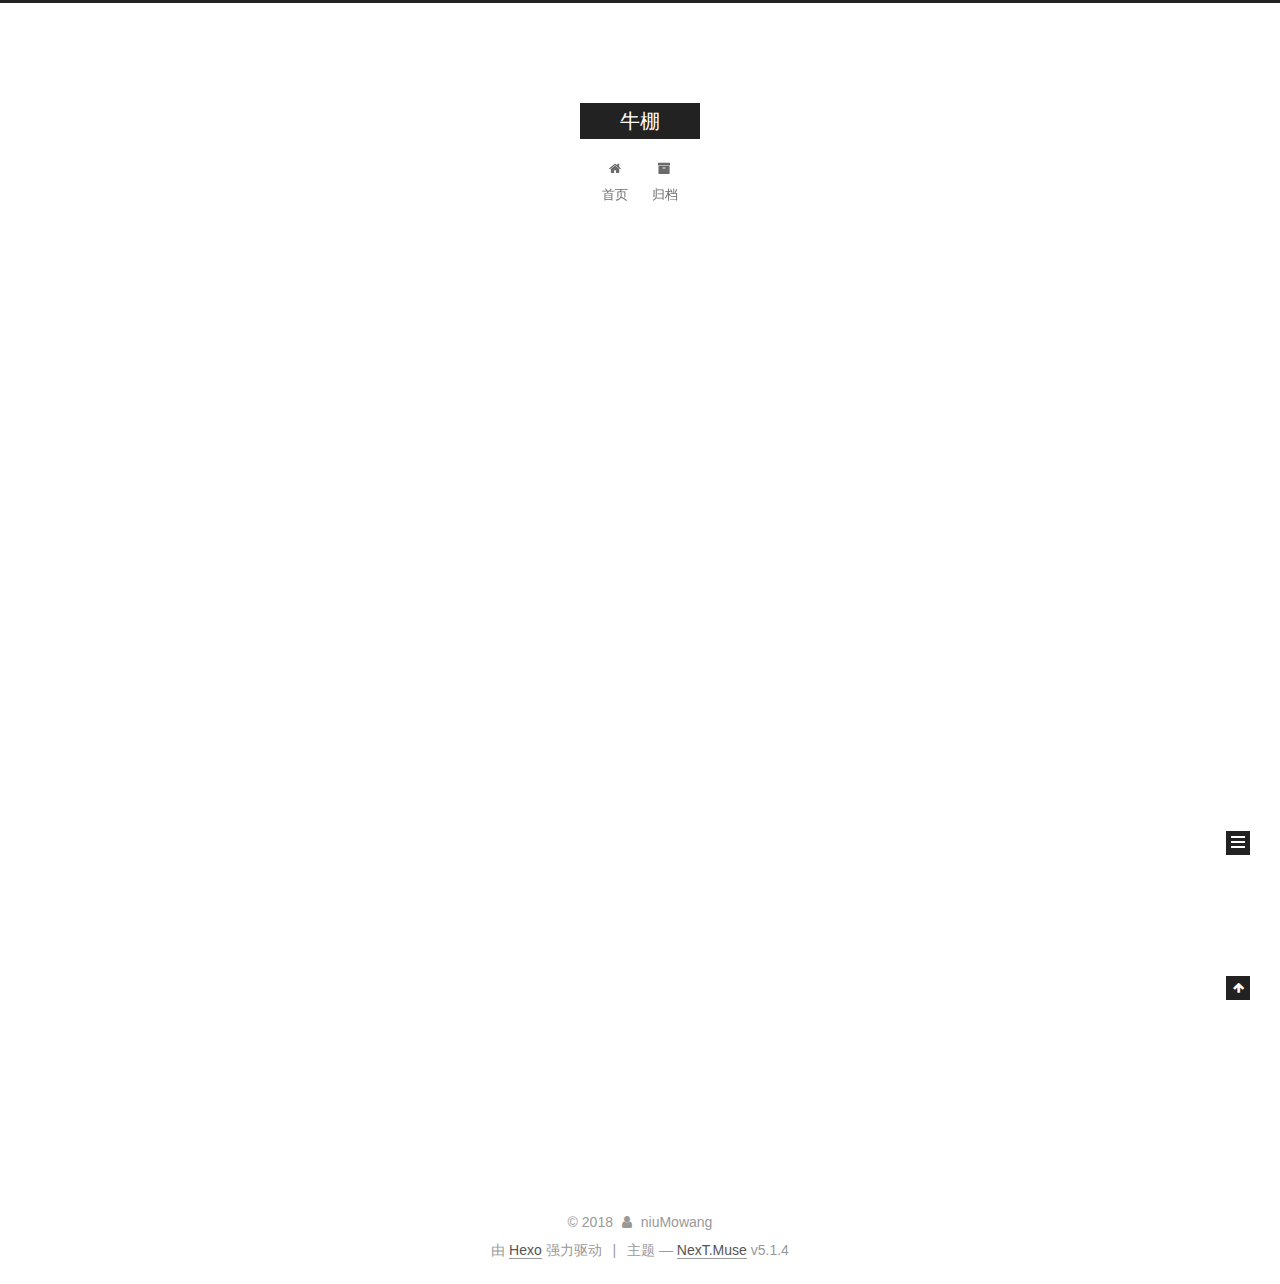
==== commit 9182b928: "Site updated: 2018-03-08 17:57:04" ====
--- a/index.html
+++ b/index.html
@@ -302,7 +302,7 @@
           
             <hr>
 <h2 id="title-First-Night"><a href="#title-First-Night" class="headerlink" title=" title: First Night"></a> title: First Night</h2><blockquote>
-<p>我有一头<strong>小毛驴</strong>，可是我从来都不骑。</p>
+<p>我有一头<strong>小毛驴</strong>，可是我从来都不骑。我有一头<strong>小毛驴</strong>，可是我从来都不骑。我有一头<strong>小毛驴</strong>，可是我从来都不骑。我有一头<strong>小毛驴</strong>，可是我从来都不骑。我有一头<strong>小毛驴</strong>，可是我从来都不骑。我有一头<strong>小毛驴</strong>，可是我从来都不骑。我有一头<strong>小毛驴</strong>，可是我从来都不骑。我有一头<strong>小毛驴</strong>，可是我从来都不骑。我有一头<strong>小毛驴</strong>，可是我从来都不骑。我有一头<strong>小毛驴</strong>，可是我从来都不骑。我有一头<strong>小毛驴</strong>，可是我从来都不骑。我有一头<strong>小毛驴</strong>，可是我从来都不骑。我有一头<strong>小毛驴</strong>，可是我从来都不骑。我有一头<strong>小毛驴</strong>，可是我从来都不骑。我有一头<strong>小毛驴</strong>，可是我从来都不骑。我有一头<strong>小毛驴</strong>，可是我从来都不骑。我有一头<strong>小毛驴</strong>，可是我从来都不骑。我有一头<strong>小毛驴</strong>，可是我从来都不骑。我有一头<strong>小毛驴</strong>，可是我从来都不骑。我有一头<strong>小毛驴</strong>，可是我从来都不骑。我有一头<strong>小毛驴</strong>，可是我从来都不骑。我有一头<strong>小毛驴</strong>，可是我从来都不骑。我有一头<strong>小毛驴</strong>，可是我从来都不骑。我有一头<strong>小毛驴</strong>，可是我从来都不骑。我有一头<strong>小毛驴</strong>，可是我从来都不骑。我有一头<strong>小毛驴</strong>，可是我从来都不骑。我有一头<strong>小毛驴</strong>，可是我从来都不骑。我有一头<strong>小毛驴</strong>，可是我从来都不骑。我有一头<strong>小毛驴</strong>，可是我从来都不骑。我有一头<strong>小毛驴</strong>，可是我从来都不骑。我有一头<strong>小毛驴</strong>，可是我从来都不骑。我有一头<strong>小毛驴</strong>，可是我从来都不骑。我有一头<strong>小毛驴</strong>，可是我从来都不骑。我有一头<strong>小毛驴</strong>，可是我从来都不骑。我有一头<strong>小毛驴</strong>，可是我从来都不骑。我有一头<strong>小毛驴</strong>，可是我从来都不骑。我有一头<strong>小毛驴</strong>，可是我从来都不骑。我有一头<strong>小毛驴</strong>，可是我从来都不骑。我有一头<strong>小毛驴</strong>，可是我从来都不骑。我有一头<strong>小毛驴</strong>，可是我从来都不骑。我有一头<strong>小毛驴</strong>，可是我从来都不骑。我有一头<strong>小毛驴</strong>，可是我从来都不骑。我有一头<strong>小毛驴</strong>，可是我从来都不骑。我有一头<strong>小毛驴</strong>，可是我从来都不骑。我有一头<strong>小毛驴</strong>，可是我从来都不骑。我有一头<strong>小毛驴</strong>，可是我从来都不骑。我有一头<strong>小毛驴</strong>，可是我从来都不骑。我有一头<strong>小毛驴</strong>，可是我从来都不骑。我有一头<strong>小毛驴</strong>，可是我从来都不骑。我有一头<strong>小毛驴</strong>，可是我从来都不骑。我有一头<strong>小毛驴</strong>，可是我从来都不骑。我有一头<strong>小毛驴</strong>，可是我从来都不骑。我有一头<strong>小毛驴</strong>，可是我从来都不骑。我有一头<strong>小毛驴</strong>，可是我从来都不骑。我有一头<strong>小毛驴</strong>，可是我从来都不骑。</p>
 </blockquote>
 
           
--- a/css/main.css
+++ b/css/main.css
@@ -1822,7 +1822,7 @@
   width: 4px;
   height: 4px;
   border-radius: 50%;
-  background: #1b6250;
+  background: #a7a8ff;
 }
 .links-of-blogroll {
   font-size: 13px;
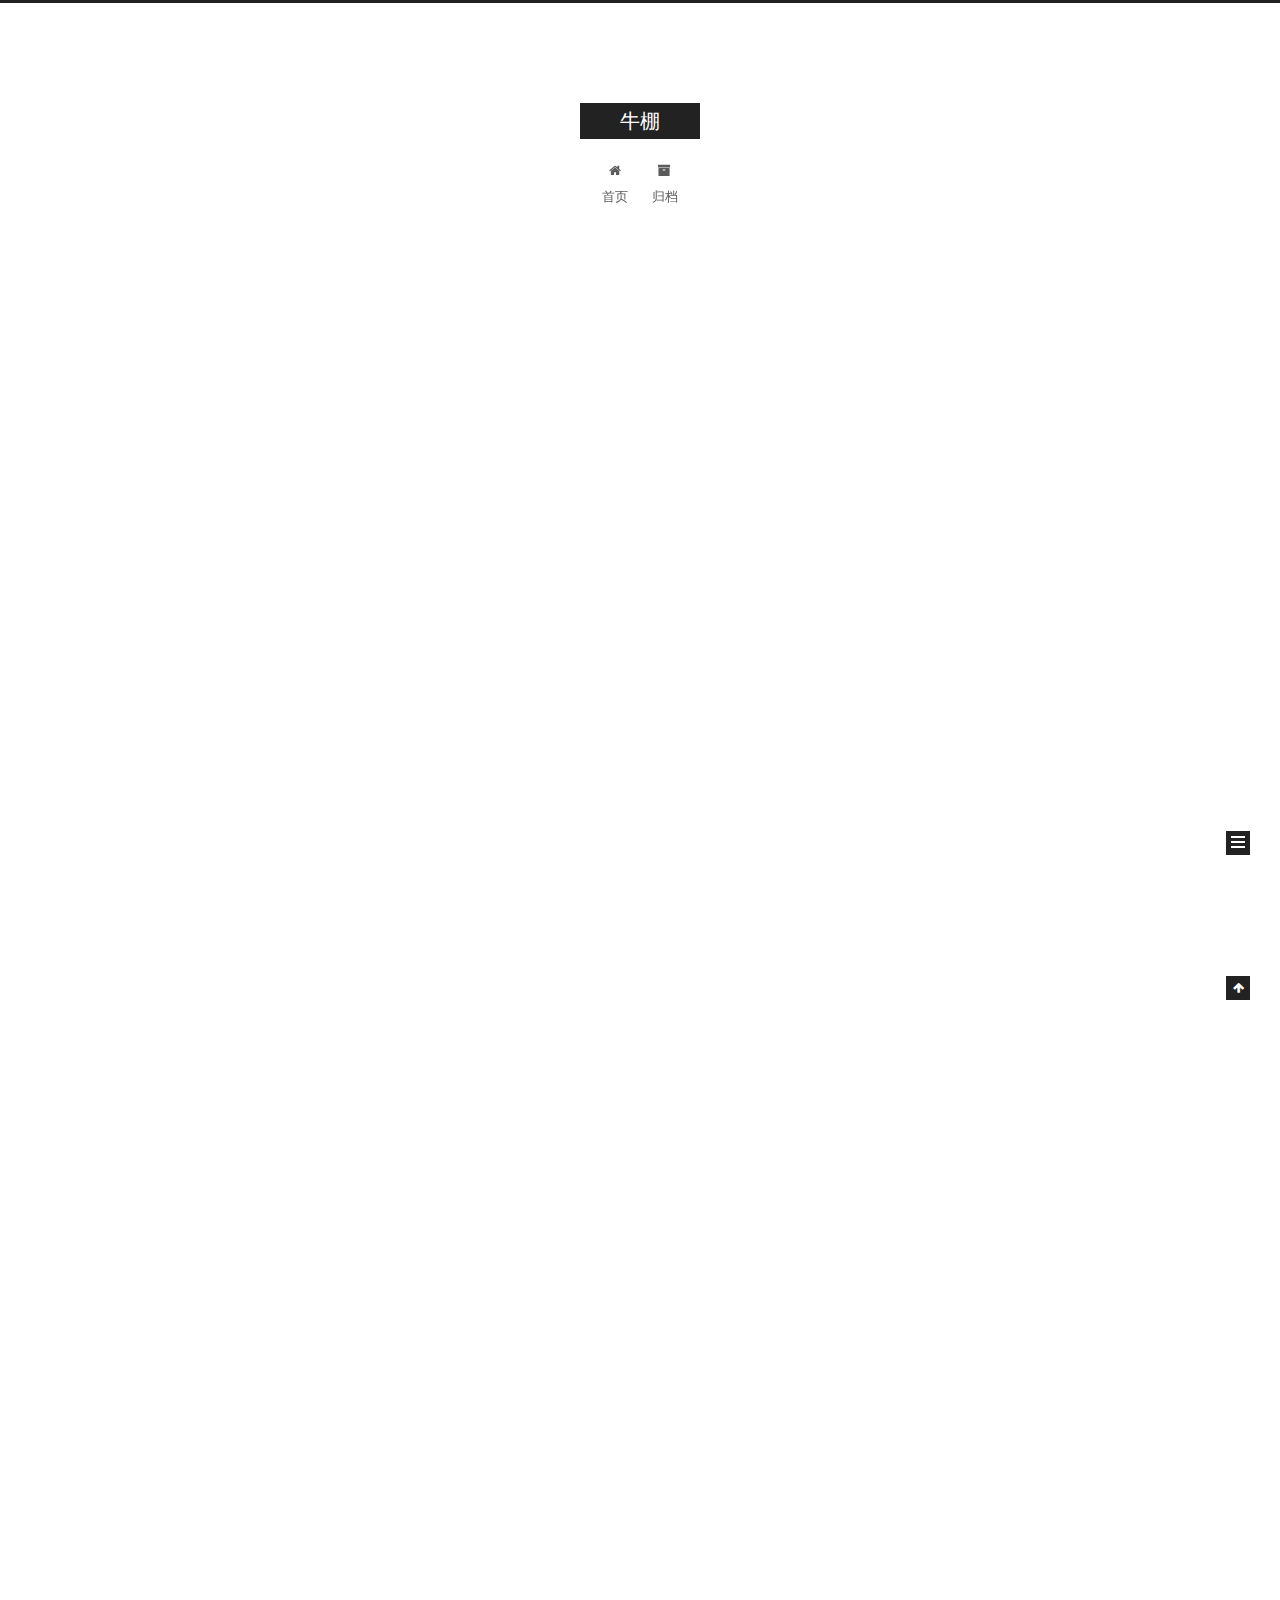
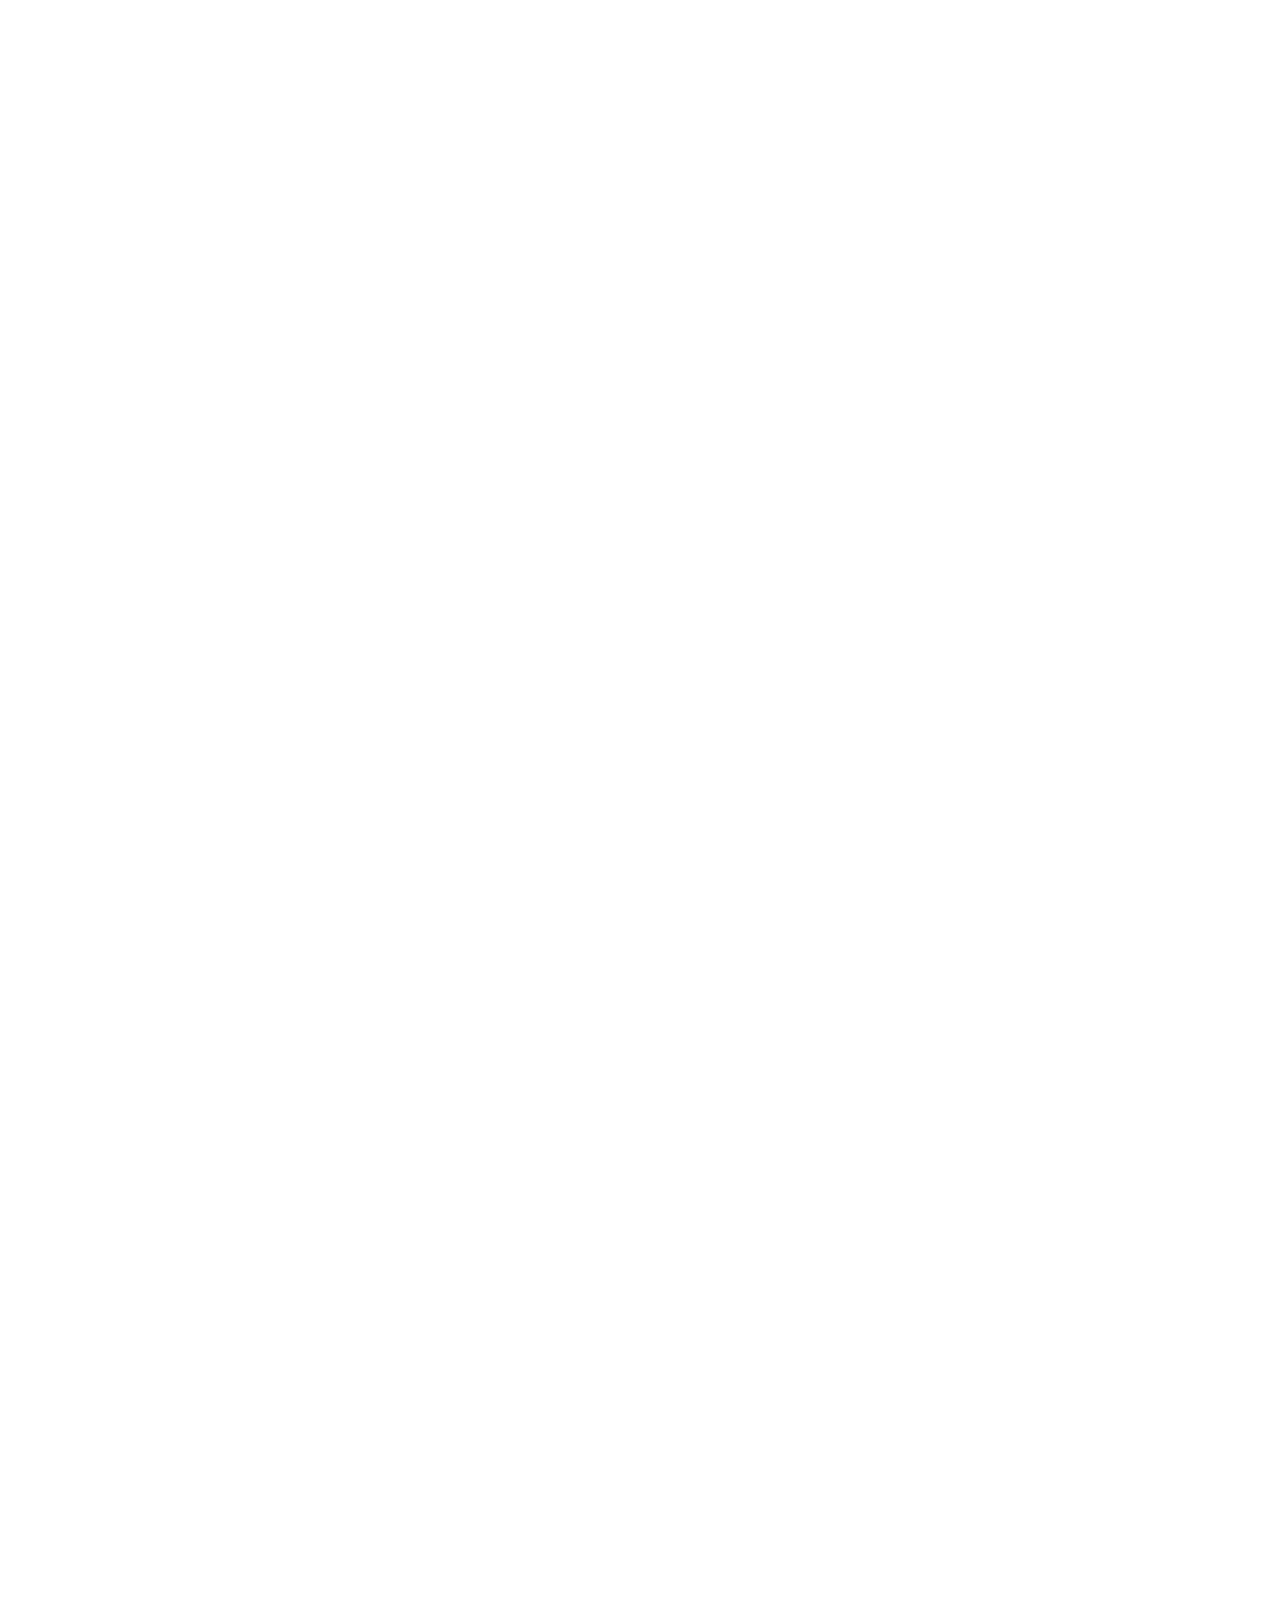
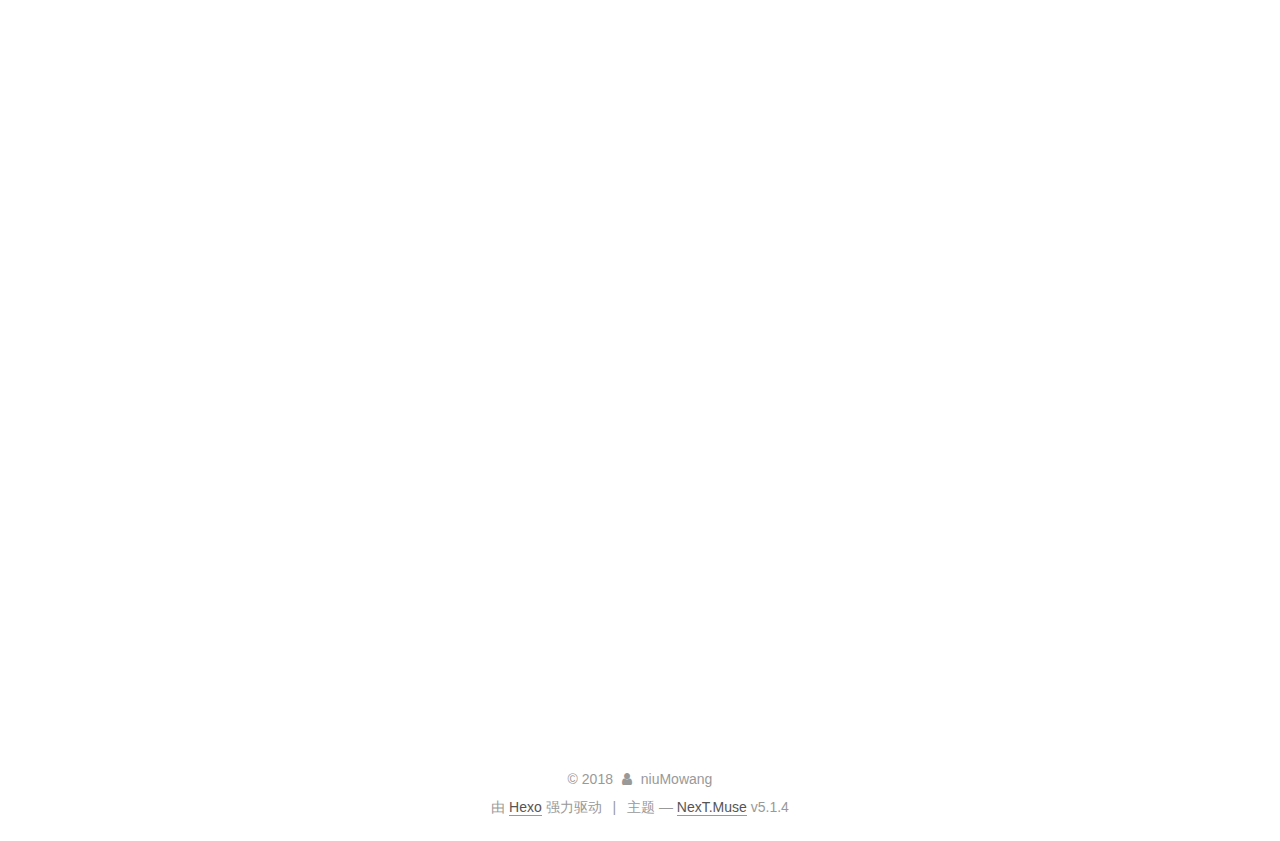
==== commit 0a88be3b: "Site updated: 2018-03-08 17:59:47" ====
--- a/index.html
+++ b/index.html
@@ -339,6 +339,375 @@
 
 
     
+      
+
+  
+
+  
+  
+  
+
+  <article class="post post-type-normal" itemscope itemtype="http://schema.org/Article">
+  
+  
+  
+  <div class="post-block">
+    <link itemprop="mainEntityOfPage" href="http://yoursite.com/2018/03/08/hello-world的副本 2/">
+
+    <span hidden itemprop="author" itemscope itemtype="http://schema.org/Person">
+      <meta itemprop="name" content="niuMowang">
+      <meta itemprop="description" content="">
+      <meta itemprop="image" content="/images/avatar.gif">
+    </span>
+
+    <span hidden itemprop="publisher" itemscope itemtype="http://schema.org/Organization">
+      <meta itemprop="name" content="牛棚">
+    </span>
+
+    
+      <header class="post-header">
+
+        
+        
+          <h1 class="post-title" itemprop="name headline">
+                
+                <a class="post-title-link" href="/2018/03/08/hello-world的副本 2/" itemprop="url">未命名</a></h1>
+        
+
+        <div class="post-meta">
+          <span class="post-time">
+            
+              <span class="post-meta-item-icon">
+                <i class="fa fa-calendar-o"></i>
+              </span>
+              
+                <span class="post-meta-item-text">发表于</span>
+              
+              <time title="创建于" itemprop="dateCreated datePublished" datetime="2018-03-08T17:16:20+08:00">
+                2018-03-08
+              </time>
+            
+
+            
+
+            
+          </span>
+
+          
+
+          
+            
+          
+
+          
+          
+
+          
+
+          
+
+          
+
+        </div>
+      </header>
+    
+
+    
+    
+    
+    <div class="post-body" itemprop="articleBody">
+
+      
+      
+
+      
+        
+          
+            <hr>
+<h2 id="title-First-Night"><a href="#title-First-Night" class="headerlink" title=" title: First Night"></a> title: First Night</h2><blockquote>
+<p>我有一头<strong>小毛驴</strong>，可是我从来都不骑。我有一头<strong>小毛驴</strong>，可是我从来都不骑。我有一头<strong>小毛驴</strong>，可是我从来都不骑。我有一头<strong>小毛驴</strong>，可是我从来都不骑。我有一头<strong>小毛驴</strong>，可是我从来都不骑。我有一头<strong>小毛驴</strong>，可是我从来都不骑。我有一头<strong>小毛驴</strong>，可是我从来都不骑。我有一头<strong>小毛驴</strong>，可是我从来都不骑。我有一头<strong>小毛驴</strong>，可是我从来都不骑。我有一头<strong>小毛驴</strong>，可是我从来都不骑。我有一头<strong>小毛驴</strong>，可是我从来都不骑。我有一头<strong>小毛驴</strong>，可是我从来都不骑。我有一头<strong>小毛驴</strong>，可是我从来都不骑。我有一头<strong>小毛驴</strong>，可是我从来都不骑。我有一头<strong>小毛驴</strong>，可是我从来都不骑。我有一头<strong>小毛驴</strong>，可是我从来都不骑。我有一头<strong>小毛驴</strong>，可是我从来都不骑。我有一头<strong>小毛驴</strong>，可是我从来都不骑。我有一头<strong>小毛驴</strong>，可是我从来都不骑。我有一头<strong>小毛驴</strong>，可是我从来都不骑。我有一头<strong>小毛驴</strong>，可是我从来都不骑。我有一头<strong>小毛驴</strong>，可是我从来都不骑。我有一头<strong>小毛驴</strong>，可是我从来都不骑。我有一头<strong>小毛驴</strong>，可是我从来都不骑。我有一头<strong>小毛驴</strong>，可是我从来都不骑。我有一头<strong>小毛驴</strong>，可是我从来都不骑。我有一头<strong>小毛驴</strong>，可是我从来都不骑。我有一头<strong>小毛驴</strong>，可是我从来都不骑。我有一头<strong>小毛驴</strong>，可是我从来都不骑。我有一头<strong>小毛驴</strong>，可是我从来都不骑。我有一头<strong>小毛驴</strong>，可是我从来都不骑。我有一头<strong>小毛驴</strong>，可是我从来都不骑。我有一头<strong>小毛驴</strong>，可是我从来都不骑。我有一头<strong>小毛驴</strong>，可是我从来都不骑。我有一头<strong>小毛驴</strong>，可是我从来都不骑。我有一头<strong>小毛驴</strong>，可是我从来都不骑。我有一头<strong>小毛驴</strong>，可是我从来都不骑。我有一头<strong>小毛驴</strong>，可是我从来都不骑。我有一头<strong>小毛驴</strong>，可是我从来都不骑。我有一头<strong>小毛驴</strong>，可是我从来都不骑。我有一头<strong>小毛驴</strong>，可是我从来都不骑。我有一头<strong>小毛驴</strong>，可是我从来都不骑。我有一头<strong>小毛驴</strong>，可是我从来都不骑。我有一头<strong>小毛驴</strong>，可是我从来都不骑。我有一头<strong>小毛驴</strong>，可是我从来都不骑。我有一头<strong>小毛驴</strong>，可是我从来都不骑。我有一头<strong>小毛驴</strong>，可是我从来都不骑。我有一头<strong>小毛驴</strong>，可是我从来都不骑。我有一头<strong>小毛驴</strong>，可是我从来都不骑。我有一头<strong>小毛驴</strong>，可是我从来都不骑。我有一头<strong>小毛驴</strong>，可是我从来都不骑。我有一头<strong>小毛驴</strong>，可是我从来都不骑。我有一头<strong>小毛驴</strong>，可是我从来都不骑。我有一头<strong>小毛驴</strong>，可是我从来都不骑。我有一头<strong>小毛驴</strong>，可是我从来都不骑。</p>
+</blockquote>
+
+          
+        
+      
+    </div>
+    
+    
+    
+
+    
+
+    
+
+    
+
+    <footer class="post-footer">
+      
+
+      
+
+      
+
+      
+      
+        <div class="post-eof"></div>
+      
+    </footer>
+  </div>
+  
+  
+  
+  </article>
+
+
+    
+      
+
+  
+
+  
+  
+  
+
+  <article class="post post-type-normal" itemscope itemtype="http://schema.org/Article">
+  
+  
+  
+  <div class="post-block">
+    <link itemprop="mainEntityOfPage" href="http://yoursite.com/2018/03/08/hello-world的副本 3/">
+
+    <span hidden itemprop="author" itemscope itemtype="http://schema.org/Person">
+      <meta itemprop="name" content="niuMowang">
+      <meta itemprop="description" content="">
+      <meta itemprop="image" content="/images/avatar.gif">
+    </span>
+
+    <span hidden itemprop="publisher" itemscope itemtype="http://schema.org/Organization">
+      <meta itemprop="name" content="牛棚">
+    </span>
+
+    
+      <header class="post-header">
+
+        
+        
+          <h1 class="post-title" itemprop="name headline">
+                
+                <a class="post-title-link" href="/2018/03/08/hello-world的副本 3/" itemprop="url">未命名</a></h1>
+        
+
+        <div class="post-meta">
+          <span class="post-time">
+            
+              <span class="post-meta-item-icon">
+                <i class="fa fa-calendar-o"></i>
+              </span>
+              
+                <span class="post-meta-item-text">发表于</span>
+              
+              <time title="创建于" itemprop="dateCreated datePublished" datetime="2018-03-08T17:16:20+08:00">
+                2018-03-08
+              </time>
+            
+
+            
+
+            
+          </span>
+
+          
+
+          
+            
+          
+
+          
+          
+
+          
+
+          
+
+          
+
+        </div>
+      </header>
+    
+
+    
+    
+    
+    <div class="post-body" itemprop="articleBody">
+
+      
+      
+
+      
+        
+          
+            <hr>
+<h2 id="title-First-Night"><a href="#title-First-Night" class="headerlink" title=" title: First Night"></a> title: First Night</h2><blockquote>
+<p>我有一头<strong>小毛驴</strong>，可是我从来都不骑。我有一头<strong>小毛驴</strong>，可是我从来都不骑。我有一头<strong>小毛驴</strong>，可是我从来都不骑。我有一头<strong>小毛驴</strong>，可是我从来都不骑。我有一头<strong>小毛驴</strong>，可是我从来都不骑。我有一头<strong>小毛驴</strong>，可是我从来都不骑。我有一头<strong>小毛驴</strong>，可是我从来都不骑。我有一头<strong>小毛驴</strong>，可是我从来都不骑。我有一头<strong>小毛驴</strong>，可是我从来都不骑。我有一头<strong>小毛驴</strong>，可是我从来都不骑。我有一头<strong>小毛驴</strong>，可是我从来都不骑。我有一头<strong>小毛驴</strong>，可是我从来都不骑。我有一头<strong>小毛驴</strong>，可是我从来都不骑。我有一头<strong>小毛驴</strong>，可是我从来都不骑。我有一头<strong>小毛驴</strong>，可是我从来都不骑。我有一头<strong>小毛驴</strong>，可是我从来都不骑。我有一头<strong>小毛驴</strong>，可是我从来都不骑。我有一头<strong>小毛驴</strong>，可是我从来都不骑。我有一头<strong>小毛驴</strong>，可是我从来都不骑。我有一头<strong>小毛驴</strong>，可是我从来都不骑。我有一头<strong>小毛驴</strong>，可是我从来都不骑。我有一头<strong>小毛驴</strong>，可是我从来都不骑。我有一头<strong>小毛驴</strong>，可是我从来都不骑。我有一头<strong>小毛驴</strong>，可是我从来都不骑。我有一头<strong>小毛驴</strong>，可是我从来都不骑。我有一头<strong>小毛驴</strong>，可是我从来都不骑。我有一头<strong>小毛驴</strong>，可是我从来都不骑。我有一头<strong>小毛驴</strong>，可是我从来都不骑。我有一头<strong>小毛驴</strong>，可是我从来都不骑。我有一头<strong>小毛驴</strong>，可是我从来都不骑。我有一头<strong>小毛驴</strong>，可是我从来都不骑。我有一头<strong>小毛驴</strong>，可是我从来都不骑。我有一头<strong>小毛驴</strong>，可是我从来都不骑。我有一头<strong>小毛驴</strong>，可是我从来都不骑。我有一头<strong>小毛驴</strong>，可是我从来都不骑。我有一头<strong>小毛驴</strong>，可是我从来都不骑。我有一头<strong>小毛驴</strong>，可是我从来都不骑。我有一头<strong>小毛驴</strong>，可是我从来都不骑。我有一头<strong>小毛驴</strong>，可是我从来都不骑。我有一头<strong>小毛驴</strong>，可是我从来都不骑。我有一头<strong>小毛驴</strong>，可是我从来都不骑。我有一头<strong>小毛驴</strong>，可是我从来都不骑。我有一头<strong>小毛驴</strong>，可是我从来都不骑。我有一头<strong>小毛驴</strong>，可是我从来都不骑。我有一头<strong>小毛驴</strong>，可是我从来都不骑。我有一头<strong>小毛驴</strong>，可是我从来都不骑。我有一头<strong>小毛驴</strong>，可是我从来都不骑。我有一头<strong>小毛驴</strong>，可是我从来都不骑。我有一头<strong>小毛驴</strong>，可是我从来都不骑。我有一头<strong>小毛驴</strong>，可是我从来都不骑。我有一头<strong>小毛驴</strong>，可是我从来都不骑。我有一头<strong>小毛驴</strong>，可是我从来都不骑。我有一头<strong>小毛驴</strong>，可是我从来都不骑。我有一头<strong>小毛驴</strong>，可是我从来都不骑。我有一头<strong>小毛驴</strong>，可是我从来都不骑。</p>
+</blockquote>
+
+          
+        
+      
+    </div>
+    
+    
+    
+
+    
+
+    
+
+    
+
+    <footer class="post-footer">
+      
+
+      
+
+      
+
+      
+      
+        <div class="post-eof"></div>
+      
+    </footer>
+  </div>
+  
+  
+  
+  </article>
+
+
+    
+      
+
+  
+
+  
+  
+  
+
+  <article class="post post-type-normal" itemscope itemtype="http://schema.org/Article">
+  
+  
+  
+  <div class="post-block">
+    <link itemprop="mainEntityOfPage" href="http://yoursite.com/2018/03/08/hello-world的副本/">
+
+    <span hidden itemprop="author" itemscope itemtype="http://schema.org/Person">
+      <meta itemprop="name" content="niuMowang">
+      <meta itemprop="description" content="">
+      <meta itemprop="image" content="/images/avatar.gif">
+    </span>
+
+    <span hidden itemprop="publisher" itemscope itemtype="http://schema.org/Organization">
+      <meta itemprop="name" content="牛棚">
+    </span>
+
+    
+      <header class="post-header">
+
+        
+        
+          <h1 class="post-title" itemprop="name headline">
+                
+                <a class="post-title-link" href="/2018/03/08/hello-world的副本/" itemprop="url">未命名</a></h1>
+        
+
+        <div class="post-meta">
+          <span class="post-time">
+            
+              <span class="post-meta-item-icon">
+                <i class="fa fa-calendar-o"></i>
+              </span>
+              
+                <span class="post-meta-item-text">发表于</span>
+              
+              <time title="创建于" itemprop="dateCreated datePublished" datetime="2018-03-08T17:16:20+08:00">
+                2018-03-08
+              </time>
+            
+
+            
+
+            
+          </span>
+
+          
+
+          
+            
+          
+
+          
+          
+
+          
+
+          
+
+          
+
+        </div>
+      </header>
+    
+
+    
+    
+    
+    <div class="post-body" itemprop="articleBody">
+
+      
+      
+
+      
+        
+          
+            <hr>
+<h2 id="title-First-Night"><a href="#title-First-Night" class="headerlink" title=" title: First Night"></a> title: First Night</h2><blockquote>
+<p>我有一头<strong>小毛驴</strong>，可是我从来都不骑。我有一头<strong>小毛驴</strong>，可是我从来都不骑。我有一头<strong>小毛驴</strong>，可是我从来都不骑。我有一头<strong>小毛驴</strong>，可是我从来都不骑。我有一头<strong>小毛驴</strong>，可是我从来都不骑。我有一头<strong>小毛驴</strong>，可是我从来都不骑。我有一头<strong>小毛驴</strong>，可是我从来都不骑。我有一头<strong>小毛驴</strong>，可是我从来都不骑。我有一头<strong>小毛驴</strong>，可是我从来都不骑。我有一头<strong>小毛驴</strong>，可是我从来都不骑。我有一头<strong>小毛驴</strong>，可是我从来都不骑。我有一头<strong>小毛驴</strong>，可是我从来都不骑。我有一头<strong>小毛驴</strong>，可是我从来都不骑。我有一头<strong>小毛驴</strong>，可是我从来都不骑。我有一头<strong>小毛驴</strong>，可是我从来都不骑。我有一头<strong>小毛驴</strong>，可是我从来都不骑。我有一头<strong>小毛驴</strong>，可是我从来都不骑。我有一头<strong>小毛驴</strong>，可是我从来都不骑。我有一头<strong>小毛驴</strong>，可是我从来都不骑。我有一头<strong>小毛驴</strong>，可是我从来都不骑。我有一头<strong>小毛驴</strong>，可是我从来都不骑。我有一头<strong>小毛驴</strong>，可是我从来都不骑。我有一头<strong>小毛驴</strong>，可是我从来都不骑。我有一头<strong>小毛驴</strong>，可是我从来都不骑。我有一头<strong>小毛驴</strong>，可是我从来都不骑。我有一头<strong>小毛驴</strong>，可是我从来都不骑。我有一头<strong>小毛驴</strong>，可是我从来都不骑。我有一头<strong>小毛驴</strong>，可是我从来都不骑。我有一头<strong>小毛驴</strong>，可是我从来都不骑。我有一头<strong>小毛驴</strong>，可是我从来都不骑。我有一头<strong>小毛驴</strong>，可是我从来都不骑。我有一头<strong>小毛驴</strong>，可是我从来都不骑。我有一头<strong>小毛驴</strong>，可是我从来都不骑。我有一头<strong>小毛驴</strong>，可是我从来都不骑。我有一头<strong>小毛驴</strong>，可是我从来都不骑。我有一头<strong>小毛驴</strong>，可是我从来都不骑。我有一头<strong>小毛驴</strong>，可是我从来都不骑。我有一头<strong>小毛驴</strong>，可是我从来都不骑。我有一头<strong>小毛驴</strong>，可是我从来都不骑。我有一头<strong>小毛驴</strong>，可是我从来都不骑。我有一头<strong>小毛驴</strong>，可是我从来都不骑。我有一头<strong>小毛驴</strong>，可是我从来都不骑。我有一头<strong>小毛驴</strong>，可是我从来都不骑。我有一头<strong>小毛驴</strong>，可是我从来都不骑。我有一头<strong>小毛驴</strong>，可是我从来都不骑。我有一头<strong>小毛驴</strong>，可是我从来都不骑。我有一头<strong>小毛驴</strong>，可是我从来都不骑。我有一头<strong>小毛驴</strong>，可是我从来都不骑。我有一头<strong>小毛驴</strong>，可是我从来都不骑。我有一头<strong>小毛驴</strong>，可是我从来都不骑。我有一头<strong>小毛驴</strong>，可是我从来都不骑。我有一头<strong>小毛驴</strong>，可是我从来都不骑。我有一头<strong>小毛驴</strong>，可是我从来都不骑。我有一头<strong>小毛驴</strong>，可是我从来都不骑。我有一头<strong>小毛驴</strong>，可是我从来都不骑。</p>
+</blockquote>
+
+          
+        
+      
+    </div>
+    
+    
+    
+
+    
+
+    
+
+    
+
+    <footer class="post-footer">
+      
+
+      
+
+      
+
+      
+      
+        <div class="post-eof"></div>
+      
+    </footer>
+  </div>
+  
+  
+  
+  </article>
+
+
+    
   </section>
 
   
@@ -385,7 +754,7 @@
               
                 <a href="/archives/">
               
-                  <span class="site-state-item-count">1</span>
+                  <span class="site-state-item-count">4</span>
                   <span class="site-state-item-name">日志</span>
                 </a>
               </div>
--- a/css/main.css
+++ b/css/main.css
@@ -1822,7 +1822,7 @@
   width: 4px;
   height: 4px;
   border-radius: 50%;
-  background: #a7a8ff;
+  background: #605d91;
 }
 .links-of-blogroll {
   font-size: 13px;
